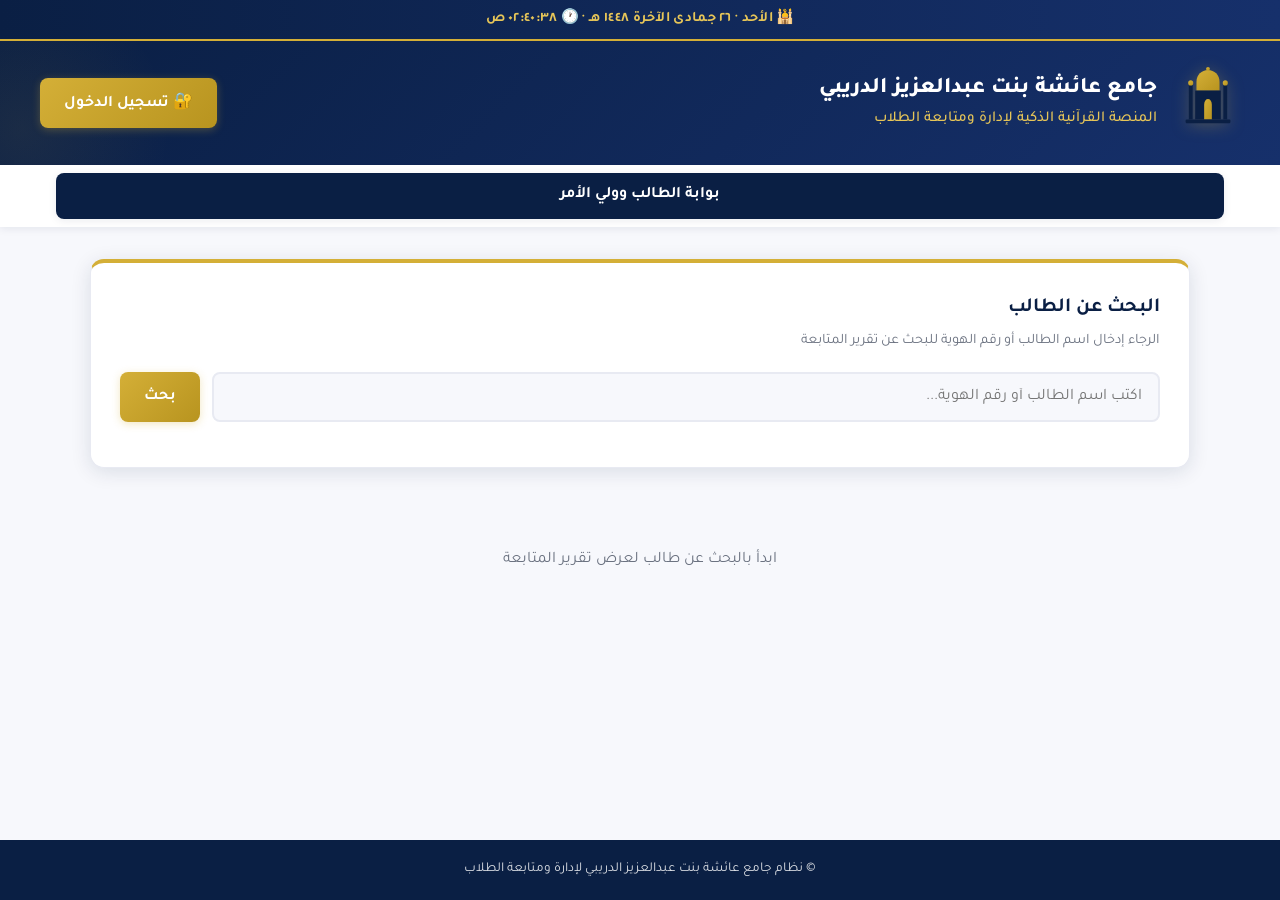
==== index.html @ 0d60b6d8 "Add files via upload" ====
<!DOCTYPE html>
<html lang="ar" dir="rtl">
<head>
    <meta charset="UTF-8">
    <meta name="viewport" content="width=device-width, initial-scale=1.0">
    <title>نظام جامع عائشة بنت عبدالعزيز الدريبي لإدارة ومتابعة الطلاب</title>
    <link rel="preconnect" href="https://fonts.googleapis.com">
    <link rel="preconnect" href="https://fonts.gstatic.com" crossorigin>
    <link href="https://fonts.googleapis.com/css2?family=Tajawal:wght@300;400;500;700;800&display=swap" rel="stylesheet">
    <link rel="stylesheet" href="style.css">
</head>
<body>
    <!-- ===== Live Clock Bar ===== -->
    <div class="live-clock-bar">
        <div id="liveClock" class="live-clock">🕌 —</div>
    </div>

    <!-- ===== Header ===== -->
    <header class="site-header">
        <div class="header-inner">
            <div class="logo-wrap">
                <svg class="logo-svg" viewBox="0 0 100 100" xmlns="http://www.w3.org/2000/svg" aria-hidden="true">
                    <defs>
                        <linearGradient id="goldGrad" x1="0%" y1="0%" x2="100%" y2="100%">
                            <stop offset="0%" stop-color="#d4af37"/>
                            <stop offset="100%" stop-color="#b8941f"/>
                        </linearGradient>
                    </defs>
                    <path d="M50 8 C40 8 32 16 32 26 L32 40 L68 40 L68 26 C68 16 60 8 50 8 Z" fill="url(#goldGrad)"/>
                    <circle cx="50" cy="6" r="3" fill="url(#goldGrad)"/>
                    <rect x="30" y="40" width="40" height="45" fill="#0a1f44"/>
                    <rect x="20" y="30" width="6" height="55" fill="#0a1f44"/>
                    <rect x="74" y="30" width="6" height="55" fill="#0a1f44"/>
                    <circle cx="23" cy="28" r="4" fill="url(#goldGrad)"/>
                    <circle cx="77" cy="28" r="4" fill="url(#goldGrad)"/>
                    <path d="M44 85 L44 62 C44 56 47 53 50 53 C53 53 56 56 56 62 L56 85 Z" fill="url(#goldGrad)"/>
                    <rect x="15" y="85" width="70" height="6" rx="2" fill="#0a1f44"/>
                </svg>
            </div>
            <div class="title-wrap">
                <h1>جامع عائشة بنت عبدالعزيز الدريبي</h1>
                <p class="subtitle">المنصة القرآنية الذكية لإدارة ومتابعة الطلاب</p>
            </div>
            <div id="authArea" class="auth-area"></div>
        </div>
    </header>

    <!-- ===== Navigation Tabs ===== -->
    <nav class="tabs-nav">
        <div class="tabs-inner">
            <button class="tab-btn active" data-tab="student-portal" onclick="switchTab('student-portal')">
                بوابة الطالب وولي الأمر
            </button>
            <button class="tab-btn" data-tab="teacher-panel" onclick="switchTab('teacher-panel')" id="teacherTabBtn" style="display:none;">
                لوحة المعلم
            </button>
            <button class="tab-btn" data-tab="admin-panel" onclick="switchTab('admin-panel')" id="adminTabBtn" style="display:none;">
                لوحة المشرف العام
                <span id="adminPendingBadge" class="tab-badge" style="display:none;"></span>
            </button>
        </div>
    </nav>

    <main class="main-content">
        <!-- ===== Student Portal ===== -->
        <section id="student-portal" class="tab-section active">
            <div class="portal-container">
                <!-- Search Card -->
                <div class="card search-card">
                    <h2 class="card-title">البحث عن الطالب</h2>
                    <p class="card-desc">الرجاء إدخال اسم الطالب أو رقم الهوية للبحث عن تقرير المتابعة</p>
                    <div class="search-row">
                        <input type="text" id="searchInput" class="search-input"
                               placeholder="اكتب اسم الطالب أو رقم الهوية..."
                               autocomplete="off" onkeydown="handleSearchKey(event)">
                        <button class="btn btn-gold" onclick="handleSearch()">بحث</button>
                    </div>
                    <div id="searchResults" class="search-results"></div>
                </div>

                <!-- Report Card -->
                <div id="reportSection" class="report-wrapper" style="display:none;">
                    <div id="reportCard" class="card report-card">
                        <div class="report-header">
                            <div class="report-logo">
                                <svg class="logo-svg small" viewBox="0 0 100 100" xmlns="http://www.w3.org/2000/svg" aria-hidden="true">
                                    <defs>
                                        <linearGradient id="goldGrad2" x1="0%" y1="0%" x2="100%" y2="100%">
                                            <stop offset="0%" stop-color="#d4af37"/>
                                            <stop offset="100%" stop-color="#b8941f"/>
                                        </linearGradient>
                                    </defs>
                                    <path d="M50 8 C40 8 32 16 32 26 L32 40 L68 40 L68 26 C68 16 60 8 50 8 Z" fill="url(#goldGrad2)"/>
                                    <circle cx="50" cy="6" r="3" fill="url(#goldGrad2)"/>
                                    <rect x="30" y="40" width="40" height="45" fill="#0a1f44"/>
                                    <rect x="20" y="30" width="6" height="55" fill="#0a1f44"/>
                                    <rect x="74" y="30" width="6" height="55" fill="#0a1f44"/>
                                    <circle cx="23" cy="28" r="4" fill="url(#goldGrad2)"/>
                                    <circle cx="77" cy="28" r="4" fill="url(#goldGrad2)"/>
                                    <path d="M44 85 L44 62 C44 56 47 53 50 53 C53 53 56 56 56 62 L56 85 Z" fill="url(#goldGrad2)"/>
                                    <rect x="15" y="85" width="70" height="6" rx="2" fill="#0a1f44"/>
                                </svg>
                            </div>
                            <div class="report-title-block">
                                <h2>جامع عائشة بنت عبدالعزيز الدريبي</h2>
                                <p>تقرير متابعة الطالب</p>
                            </div>
                        </div>

                        <div class="report-divider"></div>

                        <!-- Student Info -->
                        <div class="report-student-info">
                            <div class="info-item">
                                <span class="info-label">اسم الطالب:</span>
                                <span class="info-value" id="reportStudentName">—</span>
                            </div>
                            <div class="info-item">
                                <span class="info-label">رقم الهوية:</span>
                                <span class="info-value" id="reportStudentId">—</span>
                            </div>
                            <div class="info-item">
                                <span class="info-label">المعلم:</span>
                                <span class="info-value" id="reportTeacher">—</span>
                            </div>
                            <div class="info-item">
                                <span class="info-label">تاريخ التقرير:</span>
                                <span class="info-value" id="reportDate">—</span>
                            </div>
                        </div>

                        <!-- Juz Tracker -->
                        <div class="juz-tracker-section">
                            <h3 class="section-heading">📊 مؤشر تقدم حفظ القرآن الكريم</h3>
                            <div class="progress-summary">
                                <div class="progress-info">
                                    <span id="completedJuzCount">0 / 30 جزء</span>
                                    <span class="progress-percent" id="progressPercent">0%</span>
                                </div>
                                <div class="progress-bar-container">
                                    <div class="progress-bar" id="progressBar" style="width:0%"></div>
                                </div>
                            </div>
                            <div class="juz-grid" id="juzTracker"></div>
                        </div>

                        <!-- Badges -->
                        <div class="badges-section">
                            <h3 class="section-heading">🏅 أوسمة التميز</h3>
                            <div class="badges-container" id="badgesContainer"></div>
                        </div>

                        <!-- Latest Report Details -->
                        <div class="report-details">
                            <h3 class="section-heading">تفاصيل آخر متابعة</h3>
                            <div class="details-grid">
                                <div class="detail-box">
                                    <span class="detail-icon">✅</span>
                                    <span class="detail-label">حالة الحضور</span>
                                    <span class="detail-value" id="reportAttendance">—</span>
                                </div>
                                <div class="detail-box">
                                    <span class="detail-icon">📖</span>
                                    <span class="detail-label">الحفظ الجديد</span>
                                    <span class="detail-value" id="reportMemorization">—</span>
                                </div>
                                <div class="detail-box">
                                    <span class="detail-icon">🔁</span>
                                    <span class="detail-label">المراجعة</span>
                                    <span class="detail-value" id="reportReview">—</span>
                                </div>
                                <div class="detail-box">
                                    <span class="detail-icon">📍</span>
                                    <span class="detail-label">خط الوقف الحالي</span>
                                    <span class="detail-value" id="reportStopPoint">—</span>
                                </div>
                                <div class="detail-box">
                                    <span class="detail-icon">⭐</span>
                                    <span class="detail-label">التقييم</span>
                                    <span class="detail-value" id="reportEvaluation">—</span>
                                </div>
                                <div class="detail-box">
                                    <span class="detail-icon">📝</span>
                                    <span class="detail-label">ملاحظات المعلم</span>
                                    <span class="detail-value" id="reportNotes">—</span>
                                </div>
                            </div>
                        </div>

                        <!-- Print Seal (visible only in print) -->
                        <div id="printSeal" class="print-seal"></div>

                        <!-- Action Buttons -->
                        <div class="report-actions no-print">
                            <button class="btn btn-gold" onclick="printReport()">طباعة / حفظ PDF</button>
                            <button class="btn btn-whatsapp" onclick="copyToWhatsApp()">نسخ تقرير للواتساب</button>
                        </div>
                    </div>

                    <!-- History Table -->
                    <div class="card history-card">
                        <h3 class="card-title">📜 السجل التاريخي للمتابعات</h3>
                        <div class="table-wrap">
                            <table class="history-table" id="historyTable">
                                <thead>
                                    <tr>
                                        <th>التاريخ</th>
                                        <th>الحضور</th>
                                        <th>الحفظ الجديد</th>
                                        <th>المراجعة</th>
                                        <th>خط الوقف</th>
                                        <th>التقييم</th>
                                        <th>الملاحظات</th>
                                        <th>إجراء</th>
                                    </tr>
                                </thead>
                                <tbody id="historyTableBody"></tbody>
                            </table>
                        </div>
                    </div>
                </div>

                <!-- Empty State -->
                <div id="emptyState" class="empty-state">
                    <div class="empty-icon"></div>
                    <p>ابدأ بالبحث عن طالب لعرض تقرير المتابعة</p>
                </div>
            </div>
        </section>

        <!-- ===== Teacher Panel ===== -->
        <section id="teacher-panel" class="tab-section">
            <div class="portal-container">
                <!-- Logout Button -->
                <div style="display:flex;justify-content:flex-end;margin-bottom:0.5rem;">
                    <button onclick="teacherLogout()" style="cursor:pointer;background:var(--red);color:var(--white);border:none;border-radius:var(--radius-sm);padding:0.6rem 1.2rem;font-family:inherit;font-weight:700;font-size:0.9rem;transition:var(--transition);">
                        تسجيل الخروج
                    </button>
                </div>

                <!-- Stats Dashboard -->
                <div class="stats-dashboard">
                    <div class="stat-card stat-total">
                        <div class="stat-icon"></div>
                        <div class="stat-info">
                            <span class="stat-label">إجمالي الطلاب</span>
                            <span class="stat-value" id="statTotalStudents">0</span>
                        </div>
                    </div>
                    <div class="stat-card stat-present">
                        <div class="stat-icon"></div>
                        <div class="stat-info">
                            <span class="stat-label">الحاضرون اليوم</span>
                            <span class="stat-value" id="statPresentToday">0</span>
                        </div>
                    </div>
                    <div class="stat-card stat-excellent" onclick="showExcellentStudentsModal()" style="cursor:pointer;">
                        <div class="stat-icon"></div>
                        <div class="stat-info">
                            <span class="stat-label">الطلاب الممتازون</span>
                            <span class="stat-value" id="statExcellentStudents">0</span>
                        </div>
                    </div>
                </div>

                <!-- Teacher Filter -->
                <div class="card teacher-filter-card">
                    <h2 class="card-title">اختيار المعلم / الحلقة</h2>
                    <p class="card-desc">اختر المعلم لعرض طلابه فقط</p>
                    <div class="form-group">
                        <label for="teacherFilter">المعلم</label>
                        <select id="teacherFilter" onchange="filterByTeacher()">
                            <option value="">— كل المعلمين —</option>
                        </select>
                    </div>
                </div>

                <!-- Record Tracking Form -->
                <div class="card">
                    <h2 class="card-title">تسجيل متابعة طالب</h2>
                    <p class="card-desc">اختر الطالب وسجّل متابعة اليوم</p>
                    <form id="trackingForm" class="teacher-form" onsubmit="saveTracking(event)">
                        <div class="form-grid">
                            <div class="form-group">
                                <label for="studentSelect">اختر الطالب</label>
                                <select id="studentSelect" required onchange="updateStudentJuzInfo()">
                                    <option value="">— اختر الطالب —</option>
                                </select>
                            </div>
                            <div class="form-group">
                                <label for="trackDate">تاريخ اليوم</label>
                                <input type="date" id="trackDate" required onchange="updateHijriPreview()" style="direction:ltr;text-align:left;">
                                <span class="hijri-preview" id="hijriPreview">—</span>
                            </div>
                            <div class="form-group">
                                <label for="attendance">حالة الحضور</label>
                                <select id="attendance" required>
                                    <option value="حاضر">حاضر</option>
                                    <option value="غائب">غائب</option>
                                    <option value="غائب بعذر">غائب بعذر</option>
                                    <option value="متأخر">متأخر</option>
                                </select>
                            </div>
                            <div class="form-group">
                                <label for="memorization">الحفظ الجديد - السورة</label>
                                <select id="memorization" onchange="updateAyahDropdowns('memorization','memorizationFromAyah','memorizationToAyah')">
                                    <option value="">— اختر السورة —</option>
                                </select>
                            </div>
                            <div class="form-group">
                                <label for="memorizationFromAyah">من آية</label>
                                <select id="memorizationFromAyah"><option value="">—</option></select>
                            </div>
                            <div class="form-group">
                                <label for="memorizationToAyah">إلى آية</label>
                                <select id="memorizationToAyah"><option value="">—</option></select>
                            </div>
                            <div class="form-group">
                                <label for="review">المراجعة - السورة</label>
                                <select id="review" onchange="updateAyahDropdowns('review','reviewFromAyah','reviewToAyah')">
                                    <option value="">— اختر السورة —</option>
                                </select>
                            </div>
                            <div class="form-group">
                                <label for="reviewFromAyah">من آية</label>
                                <select id="reviewFromAyah"><option value="">—</option></select>
                            </div>
                            <div class="form-group">
                                <label for="reviewToAyah">إلى آية</label>
                                <select id="reviewToAyah"><option value="">—</option></select>
                            </div>
                            <div class="form-group">
                                <label for="completedJuzSelect">جزء مكتمل (اختياري)</label>
                                <select id="completedJuzSelect">
                                    <option value="">— اختر الجزء المكتمل —</option>
                                </select>
                            </div>
                            <div class="form-group">
                                <label for="stopPoint">خط الوقف الحالي</label>
                                <input type="text" id="stopPoint" placeholder="مثال: آية 20 من سورة البقرة">
                            </div>
                            <div class="form-group form-group-full">
                                <div class="prediction-suggestion" id="predictionSuggestion"></div>
                            </div>
                            <div class="form-group">
                                <label for="evaluation">التقييم</label>
                                <select id="evaluation">
                                    <option value="ممتاز">ممتاز</option>
                                    <option value="جيد جداً">جيد جداً</option>
                                    <option value="جيد">جيد</option>
                                    <option value="يحتاج تحسين">يحتاج تحسين</option>
                                </select>
                            </div>
                            <div class="form-group form-group-full">
                                <label for="notes">ملاحظات المعلم</label>
                                <textarea id="notes" rows="3" placeholder="اكتب ملاحظاتك حول الطالب..."></textarea>
                            </div>
                            <div class="form-group form-group-full">
                                <div class="student-juz-info" id="studentJuzInfo"></div>
                            </div>
                        </div>
                        <div class="form-actions">
                            <button type="submit" class="btn btn-gold">💾 حفظ المتابعة</button>
                            <button type="reset" class="btn btn-outline">إعادة تعيين</button>
                        </div>
                    </form>
                </div>

                <!-- Add New Student Form -->
                <div class="card">
                    <h2 class="card-title">إضافة طالب جديد</h2>
                    <p class="card-desc">أضف طالباً جديداً إلى قائمة الطلاب</p>
                    <form id="addStudentForm" class="teacher-form" onsubmit="addStudent(event)">
                        <div class="form-grid">
                            <div class="form-group">
                                <label for="newStudentName">اسم الطالب</label>
                                <input type="text" id="newStudentName" placeholder="الاسم الكامل" required>
                            </div>
                            <div class="form-group">
                                <label for="newStudentId">رقم الهوية</label>
                                <input type="text" id="newStudentId" placeholder="10 أرقام" required maxlength="10">
                            </div>
                            <div class="form-group">
                                <label for="newStudentTeacher">المعلم التابع له</label>
                                <select id="newStudentTeacher" required>
                                    <option value="">— اختر المعلم —</option>
                                    <option value="t1">الشيخ أحمد</option>
                                    <option value="t2">الشيخ خالد</option>
                                    <option value="t3">الشيخ عبدالله</option>
                                </select>
                            </div>
                        </div>
                        <div class="form-actions">
                            <button type="submit" class="btn btn-gold">إضافة الطالب</button>
                        </div>
                    </form>
                </div>

                <!-- Smart Completion Buttons -->
                <div class="card smart-actions-card">
                    <h2 class="card-title">إجراءات سريعة ذكية</h2>
                    <p class="card-desc">أزرار ذكية لتسجيل الإنجازات بسرعة</p>
                    <div class="smart-actions-grid">
                        <button class="btn btn-smart btn-bulk-attend" onclick="bulkAttendance()">
                            تسجيل حضور جماعي
                        </button>
                        <button class="btn btn-smart btn-bulk-complete" onclick="bulkCompleteJuz()">
                            إنهاء جزء للطالب المحدد
                        </button>
                        <button class="btn btn-smart btn-bulk-eval" onclick="bulkExcellentEval()">
                            تقييم ممتاز للطالب المحدد
                        </button>
                    </div>
                </div>

                <!-- Students List -->
                <div class="card">
                    <h2 class="card-title">قائمة الطلاب المسجّلين</h2>
                    <div class="table-wrap">
                        <table class="history-table" id="studentsListTable">
                            <thead>
                                <tr>
                                    <th>#</th>
                                    <th>اسم الطالب</th>
                                    <th>رقم الهوية</th>
                                    <th>المعلم</th>
                                    <th>الأجزاء</th>
                                    <th>عدد المتابعات</th>
                                    <th>آخر متابعة</th>
                                    <th>إجراء</th>
                                </tr>
                            </thead>
                            <tbody id="studentsListBody"></tbody>
                        </table>
                    </div>
                </div>
            </div>
        </section>

        <!-- ===== Admin Panel ===== -->
        <section id="admin-panel" class="tab-section">
            <div class="portal-container">
                <!-- Logout Button -->
                <div style="display:flex;justify-content:flex-end;margin-bottom:0.5rem;">
                    <button onclick="handleLogout()" style="cursor:pointer;background:var(--red);color:var(--white);border:none;border-radius:var(--radius-sm);padding:0.6rem 1.2rem;font-family:inherit;font-weight:700;font-size:0.9rem;transition:var(--transition);">
                        تسجيل الخروج
                    </button>
                </div>

                <!-- Admin Stats Dashboard -->
                <div class="stats-dashboard">
                    <div class="stat-card stat-total">
                        <div class="stat-icon"></div>
                        <div class="stat-info">
                            <span class="stat-label">إجمالي الطلاب</span>
                            <span class="stat-value" id="adminStatTotalStudents">0</span>
                        </div>
                    </div>
                    <div class="stat-card stat-present">
                        <div class="stat-icon"></div>
                        <div class="stat-info">
                            <span class="stat-label">إجمالي المعلمين</span>
                            <span class="stat-value" id="adminStatTotalTeachers">0</span>
                        </div>
                    </div>
                    <div class="stat-card stat-excellent">
                        <div class="stat-icon"></div>
                        <div class="stat-info">
                            <span class="stat-label">الطلاب الممتازون</span>
                            <span class="stat-value" id="adminStatExcellent">0</span>
                        </div>
                    </div>
                    <div class="stat-card" style="border-right-color:var(--orange);">
                        <div class="stat-icon"></div>
                        <div class="stat-info">
                            <span class="stat-label">إجمالي الأجزاء المحفوظة</span>
                            <span class="stat-value" id="adminStatTotalJuz">0</span>
                        </div>
                    </div>
                </div>

                <!-- Quick Actions -->
                <div class="card">
                    <h2 class="card-title">إجراءات سريعة</h2>
                    <div class="smart-actions-grid">
                        <button class="btn btn-gold" onclick="copyRegistrationLink()">🔗 نسخ رابط تسجيل طالب جديد</button>
                        <button class="btn btn-gold" onclick="showAccountsModal()">إدارة الحسابات</button>
                        <button class="btn btn-outline" onclick="exportData()">تصدير البيانات</button>
                        <button class="btn btn-outline" onclick="document.getElementById('adminAddTeacherCard').scrollIntoView({behavior:'smooth'})">إضافة حلقة جديدة</button>
                    </div>
                </div>

                <!-- New Registration Requests -->
                <div class="card" id="pendingRegsCard">
                    <h2 class="card-title">📥 طلبات التسجيل الجديدة</h2>
                    <p class="card-desc">طلبات وصلت عبر رابط التسجيل العام — بانتظار القبول أو الرفض</p>
                    <div class="table-wrap">
                        <table class="history-table" id="pendingRegsTable">
                            <thead>
                                <tr>
                                    <th>اسم الطالب</th>
                                    <th>رقم الهوية</th>
                                    <th>جوال ولي الأمر</th>
                                    <th>جوال الطالب</th>
                                    <th>تاريخ الميلاد</th>
                                    <th>المستوى التعليمي</th>
                                    <th>الجنسية</th>
                                    <th>تاريخ التقديم</th>
                                    <th>الإجراء</th>
                                </tr>
                            </thead>
                            <tbody id="pendingRegsBody"></tbody>
                        </table>
                    </div>
                    <p id="pendingRegsEmpty" style="text-align:center;color:var(--gray);padding:1.5rem 0;">لا توجد طلبات تسجيل معلّقة حالياً</p>
                </div>

                <!-- Manage Teachers / Circles -->
                <div class="card" id="adminAddTeacherCard">
                    <h2 class="card-title">إدارة الحلقات والمعلمين</h2>
                    <p class="card-desc">إضافة معلم/حلقة جديدة أو تعديل الموجودين</p>
                    
                    <!-- Add New Teacher Form -->
                    <form id="addTeacherForm" class="teacher-form" onsubmit="addNewTeacher(event)" style="margin-bottom:1.5rem;padding:1rem;background:var(--off-white);border-radius:var(--radius-sm);">
                        <h3 style="font-size:1rem;margin-bottom:0.8rem;color:var(--navy-dark);">إضافة معلم / حلقة جديدة</h3>
                        <div class="form-grid">
                            <div class="form-group">
                                <label for="newTeacherName">اسم المعلم</label>
                                <input type="text" id="newTeacherName" placeholder="مثال: الشيخ محمد" required>
                            </div>
                            <div class="form-group">
                                <label for="newTeacherId">معرف الحلقة (بالإنجليزي)</label>
                                <input type="text" id="newTeacherId" placeholder="مثال: t4" required style="direction:ltr;text-align:left;">
                            </div>
                        </div>
                        <div class="form-actions">
                            <button type="submit" class="btn btn-gold">إضافة الحلقة</button>
                        </div>
                    </form>

                    <!-- Teachers List -->
                    <h3 style="font-size:1rem;margin-bottom:0.8rem;color:var(--navy-dark);">الحلقات الحالية</h3>
                    <div class="table-wrap">
                        <table class="history-table" id="adminTeachersTable">
                            <thead>
                                <tr>
                                    <th>#</th>
                                    <th>اسم المعلم</th>
                                    <th>معرف الحلقة</th>
                                    <th>عدد الطلاب</th>
                                    <th>الطلاب الممتازون</th>
                                    <th>إجراء</th>
                                </tr>
                            </thead>
                            <tbody id="adminTeachersBody"></tbody>
                        </table>
                    </div>
                </div>

                <!-- Manage All Students -->
                <div class="card">
                    <h2 class="card-title">إدارة جميع الطلاب</h2>
                    <p class="card-desc">عرض جميع الطلاب مع إمكانية النقل بين الحلقات</p>
                    
                    <!-- Filter -->
                    <div class="form-group" style="max-width:400px;margin-bottom:1rem;">
                        <label for="adminStudentFilter">تصفية بالحلقة</label>
                        <select id="adminStudentFilter" onchange="renderAdminStudentsTable()">
                            <option value="">— كل الحلقات —</option>
                        </select>
                    </div>

                    <div class="table-wrap">
                        <table class="history-table" id="adminStudentsTable">
                            <thead>
                                <tr>
                                    <th>#</th>
                                    <th>اسم الطالب</th>
                                    <th>رقم الهوية</th>
                                    <th>الحلقة الحالية</th>
                                    <th>الأجزاء</th>
                                    <th>المتابعات</th>
                                    <th>نقل إلى</th>
                                    <th>إجراء</th>
                                </tr>
                            </thead>
                            <tbody id="adminStudentsBody"></tbody>
                        </table>
                    </div>
                </div>
            </div>
        </section>
    </main>

    <!-- ===== Footer ===== -->
    <footer class="site-footer">
        <p>© نظام جامع عائشة بنت عبدالعزيز الدريبي لإدارة ومتابعة الطلاب</p>
    </footer>

    <!-- Accept Registration Modal (اختيار الحلقة عند قبول الطالب) -->
    <div id="acceptRegModal" class="modal-overlay" onclick="if(event.target===this)closeAcceptRegModal()">
        <div class="modal-content" style="max-width:480px;">
            <div class="modal-header">
                <h2>قبول طلب التسجيل</h2>
                <button class="modal-close" onclick="closeAcceptRegModal()">✕</button>
            </div>
            <div class="modal-body" id="acceptRegModalBody"></div>
        </div>
    </div>

    <!-- Excellent Students Modal -->
    <div id="excellentModal" class="modal-overlay" onclick="if(event.target===this)closeExcellentModal()">
        <div class="modal-content">
            <div class="modal-header">
                <h2>الطلاب الممتازون</h2>
                <button class="modal-close" onclick="closeExcellentModal()">✕</button>
            </div>
            <div class="modal-body" id="excellentModalBody"></div>
        </div>
    </div>

    <!-- Edit History Record Modal -->
    <div id="editRecordModal" class="modal-overlay" onclick="if(event.target===this)closeEditModal()">
        <div class="modal-content">
            <div class="modal-header">
                <h2>تعديل المتابعة</h2>
                <button class="modal-close" onclick="closeEditModal()">✕</button>
            </div>
            <div class="modal-body" id="editModalBody"></div>
        </div>
    </div>

    <!-- Login Modal (تسجيل الدخول الذكي) -->
    <div id="loginModal" class="modal-overlay" onclick="if(event.target===this)closeLoginModal()">
        <div class="modal-content" style="max-width:420px;">
            <div class="modal-header">
                <h2>تسجيل الدخول</h2>
                <button class="modal-close" onclick="closeLoginModal()">✕</button>
            </div>
            <div class="modal-body">
                <p style="margin-bottom:1rem;color:var(--gray);line-height:1.8;text-align:center;">
                    للدخول إلى لوحة الإدارة أو المعلم، أدخل بيانات الاعتماد.
                </p>
                <form onsubmit="event.preventDefault(); handleLogin();">
                    <div class="form-group" style="margin-bottom:1rem;">
                        <label for="loginUsername">اسم المستخدم</label>
                        <input type="text" id="loginUsername" placeholder="admin أو اسم المعلم" required autocomplete="off" style="direction:ltr;text-align:left;">
                    </div>
                    <div class="form-group" style="margin-bottom:1rem;">
                        <label for="loginPassword">كلمة المرور</label>
                        <input type="password" id="loginPassword" placeholder="أدخل كلمة المرور" required style="direction:ltr;text-align:left;">
                    </div>
                    <div class="login-options">
                        <label class="remember-me">
                            <input type="checkbox" id="rememberMe">
                            <span>🔒 تذكرني (حفظ البيانات على هذا الجهاز)</span>
                        </label>
                        <a href="javascript:void(0)" onclick="showForgotPasswordModal()" class="forgot-link">🔑 نسيت كلمة المرور؟</a>
                    </div>
                    <div class="form-actions">
                        <button type="submit" class="btn btn-gold" style="width:100%;">دخول</button>
                    </div>
                </form>
                <div class="login-hint">
                    <p>💡 <strong>المشرف العام:</strong> admin / Admin@2024</p>
                    <p>💡 <strong>المعلمين:</strong> ahmed / Ahmed@123 — khaled / Khaled@123 — abdullah / Abdullah@123</p>
                </div>
            </div>
        </div>
    </div>

    <!-- Forgot Password Modal -->
    <div id="forgotPasswordModal" class="modal-overlay" onclick="if(event.target===this)closeForgotPasswordModal()">
        <div class="modal-content" style="max-width:420px;">
            <div class="modal-header">
                <h2>استعادة كلمة المرور</h2>
                <button class="modal-close" onclick="closeForgotPasswordModal()">✕</button>
            </div>
            <div class="modal-body">
                <p style="margin-bottom:1rem;color:var(--gray);line-height:1.8;text-align:center;">
                    أدخل اسم المستخدم لعرض كلمة المرور الخاصة بحسابك.
                </p>
                <form onsubmit="event.preventDefault(); handleForgotPassword();">
                    <div class="form-group" style="margin-bottom:1.5rem;">
                        <label for="forgotUsername">اسم المستخدم</label>
                        <input type="text" id="forgotUsername" placeholder="أدخل اسم المستخدم" required autocomplete="off" style="direction:ltr;text-align:left;">
                    </div>
                    <div class="form-actions">
                        <button type="submit" class="btn btn-gold" style="width:100%;">استعادة كلمة المرور</button>
                    </div>
                </form>
            </div>
        </div>
    </div>

    <!-- Accounts Management Modal (للمشرف العام) -->
    <div id="accountsModal" class="modal-overlay" onclick="if(event.target===this)closeAccountsModal()">
        <div class="modal-content" style="max-width:800px;">
            <div class="modal-header">
                <h2>إدارة الحسابات</h2>
                <button class="modal-close" onclick="closeAccountsModal()">✕</button>
            </div>
            <div class="modal-body">
                <!-- Add New Account Form -->
                <div class="card" style="box-shadow:none;border:2px solid var(--gray-light);margin-bottom:1.5rem;">
                    <h3 class="card-title" style="font-size:1.1rem;">إضافة حساب جديد</h3>
                    <form id="addAccountForm" class="teacher-form" onsubmit="addNewAccount(event)">
                        <div class="form-grid">
                            <div class="form-group">
                                <label for="newAccountName">الاسم</label>
                                <input type="text" id="newAccountName" placeholder="مثال: الشيخ محمد" required>
                            </div>
                            <div class="form-group">
                                <label for="newAccountUsername">اسم المستخدم</label>
                                <input type="text" id="newAccountUsername" placeholder="مثال: mohammed" required autocomplete="off" style="direction:ltr;text-align:left;">
                            </div>
                            <div class="form-group">
                                <label for="newAccountPassword">كلمة المرور</label>
                                <input type="text" id="newAccountPassword" placeholder="كلمة مرور قوية" required style="direction:ltr;text-align:left;">
                            </div>
                            <div class="form-group">
                                <label for="newAccountRole">الصلاحية</label>
                                <select id="newAccountRole" onchange="toggleAccountTeacherField()">
                                    <option value="teacher">معلم</option>
                                    <option value="admin">مشرف عام</option>
                                </select>
                            </div>
                            <div class="form-group" id="newAccountTeacherGroup">
                                <label for="newAccountTeacherId">الحلقة / المعلم</label>
                                <select id="newAccountTeacherId">
                                    <option value="">— اختر الحلقة —</option>
                                    <option value="t1">حلقة الشيخ أحمد</option>
                                    <option value="t2">حلقة الشيخ خالد</option>
                                    <option value="t3">حلقة الشيخ عبدالله</option>
                                </select>
                            </div>
                        </div>
                        <div class="form-actions">
                            <button type="submit" class="btn btn-gold">إضافة الحساب</button>
                        </div>
                    </form>
                </div>

                <!-- Accounts List -->
                <h3 class="card-title" style="font-size:1.1rem;margin-bottom:1rem;">الحسابات المسجّلة</h3>
                <div class="table-wrap">
                    <table class="history-table" id="accountsListTable">
                        <thead>
                            <tr>
                                <th>#</th>
                                <th>الاسم</th>
                                <th>اسم المستخدم</th>
                                <th>الصلاحية</th>
                                <th>الحلقة</th>
                                <th>إجراء</th>
                            </tr>
                        </thead>
                        <tbody id="accountsListBody"></tbody>
                    </table>
                </div>
            </div>
        </div>
    </div>

    <!-- Toast Notification -->
    <div id="toast" class="toast"></div>

    <script src="app.js?v=13"></script>
</body>
</html>
---- style.css ----
/* ===== CSS Variables ===== */
:root {
    --navy-dark: #0a1f44;
    --navy-light: #16306b;
    --navy-soft: #1e3a7a;
    --gold: #d4af37;
    --gold-light: #e6c558;
    --gold-dark: #b8941f;
    --white: #ffffff;
    --off-white: #f7f8fc;
    --gray-light: #e8eaf2;
    --gray: #6b7280;
    --gray-dark: #374151;
    --green: #16a34a;
    --red: #dc2626;
    --orange: #ea580c;
    --whatsapp: #25d366;
    --whatsapp-dark: #128c7e;
    --shadow-sm: 0 2px 8px rgba(10, 31, 68, 0.08);
    --shadow-md: 0 4px 20px rgba(10, 31, 68, 0.12);
    --shadow-lg: 0 8px 40px rgba(10, 31, 68, 0.18);
    --radius: 14px;
    --radius-sm: 8px;
    --transition: all 0.3s ease;
}

* { margin: 0; padding: 0; box-sizing: border-box; }
html { scroll-behavior: smooth; }
body {
    font-family: 'Tajawal', 'Segoe UI', sans-serif;
    background: var(--off-white);
    color: var(--gray-dark);
    line-height: 1.6;
    min-height: 100vh;
    display: flex;
    flex-direction: column;
}

/* ===== Live Clock Bar ===== */
.live-clock-bar {
    background: linear-gradient(90deg, var(--navy-dark) 0%, var(--navy-light) 100%);
    color: var(--gold-light);
    text-align: center;
    padding: 0.5rem 1rem;
    font-size: 0.9rem;
    font-weight: 600;
    border-bottom: 2px solid var(--gold);
    position: relative;
    z-index: 101;
}
.live-clock { max-width: 1200px; margin: 0 auto; letter-spacing: 0.3px; }

/* ===== Header ===== */
.site-header {
    background: linear-gradient(135deg, var(--navy-dark) 0%, var(--navy-light) 100%);
    color: var(--white);
    padding: 1.5rem 1rem;
    box-shadow: var(--shadow-md);
    position: relative;
    overflow: hidden;
}
.site-header::before {
    content: '';
    position: absolute;
    top: -50%; left: -10%;
    width: 300px; height: 300px;
    background: radial-gradient(circle, rgba(212, 175, 55, 0.08) 0%, transparent 70%);
    pointer-events: none;
}
.header-inner { max-width: 1200px; margin: 0 auto; display: flex; align-items: center; gap: 1.2rem; position: relative; z-index: 1; }
.logo-wrap { flex-shrink: 0; }
.logo-svg { width: 64px; height: 64px; filter: drop-shadow(0 2px 8px rgba(212, 175, 55, 0.3)); }
.logo-svg.small { width: 48px; height: 48px; }
.title-wrap h1 { font-size: 1.4rem; font-weight: 800; color: var(--white); margin-bottom: 0.2rem; line-height: 1.3; }
.title-wrap .subtitle { font-size: 0.95rem; color: var(--gold-light); font-weight: 500; }

/* ===== Tabs Navigation ===== */
.tabs-nav { background: var(--white); box-shadow: var(--shadow-sm); position: sticky; top: 0; z-index: 100; }
.tabs-inner { max-width: 1200px; margin: 0 auto; display: flex; gap: 0.5rem; padding: 0.5rem 1rem; overflow-x: auto; }
.tab-btn {
    flex: 1; min-width: 200px; padding: 0.85rem 1.2rem; border: none; background: transparent;
    color: var(--gray); font-family: inherit; font-size: 1rem; font-weight: 600; cursor: pointer;
    border-radius: var(--radius-sm); transition: var(--transition);
    display: flex; align-items: center; justify-content: center; gap: 0.5rem; white-space: nowrap;
}
.tab-btn:hover { background: var(--gray-light); color: var(--navy-dark); }
.tab-btn.active { background: var(--navy-dark); color: var(--white); box-shadow: var(--shadow-sm); }
.tab-icon { font-size: 1.1rem; }
.tab-badge {
    display: inline-flex; align-items: center; justify-content: center;
    min-width: 20px; height: 20px; padding: 0 5px; border-radius: 10px;
    background: var(--red); color: var(--white); font-size: 0.7rem; font-weight: 800;
    margin-right: 0.4rem; box-shadow: 0 0 0 2px rgba(255,255,255,0.4);
}

/* ===== Main Content ===== */
.main-content { flex: 1; padding: 2rem 1rem; }
.tab-section { display: none; animation: fadeIn 0.4s ease; }
.tab-section.active { display: block; }
@keyframes fadeIn { from { opacity: 0; transform: translateY(10px); } to { opacity: 1; transform: translateY(0); } }
.portal-container { max-width: 1100px; margin: 0 auto; display: flex; flex-direction: column; gap: 1.5rem; }

/* ===== Cards ===== */
.card { background: var(--white); border-radius: var(--radius); padding: 1.8rem; box-shadow: var(--shadow-md); border: 1px solid var(--gray-light); }
.card-title { font-size: 1.25rem; font-weight: 700; color: var(--navy-dark); margin-bottom: 0.4rem; }
.card-desc { color: var(--gray); font-size: 0.9rem; margin-bottom: 1.2rem; }

/* ===== Stats Dashboard ===== */
.stats-dashboard { display: grid; grid-template-columns: repeat(auto-fit, minmax(200px, 1fr)); gap: 1rem; }
.stat-card {
    background: var(--white); border-radius: var(--radius); padding: 1.2rem;
    box-shadow: var(--shadow-md); border: 1px solid var(--gray-light);
    display: flex; align-items: center; gap: 1rem; transition: var(--transition);
    border-right: 4px solid var(--navy-dark);
}
.stat-card:hover { transform: translateY(-3px); box-shadow: var(--shadow-lg); }
.stat-card.stat-total { border-right-color: var(--navy-dark); }
.stat-card.stat-present { border-right-color: var(--green); }
.stat-card.stat-excellent { border-right-color: var(--gold); }
.stat-icon { font-size: 2rem; width: 50px; height: 50px; display: flex; align-items: center; justify-content: center; background: var(--off-white); border-radius: 50%; flex-shrink: 0; }
.stat-info { display: flex; flex-direction: column; }
.stat-label { font-size: 0.85rem; color: var(--gray); font-weight: 500; }
.stat-value { font-size: 1.8rem; font-weight: 800; color: var(--navy-dark); }

/* ===== Teacher Filter Card ===== */
.teacher-filter-card { border-top: 4px solid var(--navy-dark); }
.teacher-filter-card .form-group { max-width: 400px; }

/* ===== Search ===== */
.search-card { border-top: 4px solid var(--gold); }
.search-row { display: flex; gap: 0.75rem; flex-wrap: wrap; }
.search-input {
    flex: 1; min-width: 200px; padding: 0.85rem 1rem; border: 2px solid var(--gray-light);
    border-radius: var(--radius-sm); font-family: inherit; font-size: 1rem; transition: var(--transition); background: var(--off-white);
}
.search-input:focus { outline: none; border-color: var(--gold); background: var(--white); box-shadow: 0 0 0 3px rgba(212, 175, 55, 0.15); }
.search-results { margin-top: 1rem; display: flex; flex-direction: column; gap: 0.5rem; }
.search-result-item {
    padding: 0.75rem 1rem; background: var(--off-white); border: 1px solid var(--gray-light);
    border-radius: var(--radius-sm); cursor: pointer; transition: var(--transition);
    display: flex; justify-content: space-between; align-items: center;
}
.search-result-item:hover { background: var(--navy-dark); color: var(--white); border-color: var(--navy-dark); }
.search-result-item .result-name { font-weight: 600; }
.search-result-item .result-id { font-size: 0.85rem; opacity: 0.8; }

/* ===== Buttons ===== */
.btn {
    padding: 0.85rem 1.5rem; border: none; border-radius: var(--radius-sm); font-family: inherit;
    font-size: 1rem; font-weight: 600; cursor: pointer; transition: var(--transition);
    display: inline-flex; align-items: center; justify-content: center; gap: 0.4rem; white-space: nowrap;
}
.btn-gold { background: linear-gradient(135deg, var(--gold) 0%, var(--gold-dark) 100%); color: var(--white); box-shadow: 0 2px 8px rgba(212, 175, 55, 0.3); }
.btn-gold:hover { transform: translateY(-2px); box-shadow: 0 4px 16px rgba(212, 175, 55, 0.4); }
.btn-whatsapp { background: linear-gradient(135deg, var(--whatsapp) 0%, var(--whatsapp-dark) 100%); color: var(--white); box-shadow: 0 2px 8px rgba(37, 211, 102, 0.3); }
.btn-whatsapp:hover { transform: translateY(-2px); box-shadow: 0 4px 16px rgba(37, 211, 102, 0.4); }
.btn-outline { background: transparent; color: var(--navy-dark); border: 2px solid var(--navy-dark); }
.btn-outline:hover { background: var(--navy-dark); color: var(--white); }
.btn-danger { background: var(--red); color: var(--white); padding: 0.4rem 0.8rem; font-size: 0.85rem; }
.btn-danger:hover { background: #b91c1c; }

/* ===== Report Card ===== */
.report-wrapper { display: flex; flex-direction: column; gap: 1.5rem; }
.report-card { border-top: 4px solid var(--gold); position: relative; }
.report-header { display: flex; align-items: center; gap: 1rem; padding-bottom: 1rem; }
.report-title-block h2 { font-size: 1.3rem; color: var(--navy-dark); font-weight: 800; }
.report-title-block p { color: var(--gold-dark); font-weight: 600; font-size: 0.95rem; }
.report-divider { height: 3px; background: linear-gradient(90deg, var(--gold) 0%, transparent 100%); margin-bottom: 1.2rem; border-radius: 2px; }
.report-student-info {
    display: flex; flex-wrap: wrap; gap: 1.5rem; padding: 1rem 1.2rem; background: var(--off-white);
    border-radius: var(--radius-sm); margin-bottom: 1.5rem; border-right: 4px solid var(--navy-dark);
}
.info-item { display: flex; flex-direction: column; gap: 0.2rem; }
.info-label { font-size: 0.8rem; color: var(--gray); font-weight: 500; }
.info-value { font-size: 1rem; color: var(--navy-dark); font-weight: 700; }

/* ===== Juz Tracker ===== */
.juz-tracker-section { margin-bottom: 1.5rem; }
.progress-summary { margin-bottom: 1rem; }
.progress-info { display: flex; justify-content: space-between; align-items: center; margin-bottom: 0.5rem; font-weight: 600; color: var(--navy-dark); }
.progress-percent { font-size: 1.2rem; font-weight: 800; color: var(--gold-dark); }
.progress-bar-container { width: 100%; height: 12px; background: var(--gray-light); border-radius: 10px; overflow: hidden; }
.progress-bar { height: 100%; background: linear-gradient(90deg, var(--gold) 0%, var(--gold-light) 100%); border-radius: 10px; transition: width 0.5s ease; }
.juz-grid { display: grid; grid-template-columns: repeat(10, 1fr); gap: 6px; }
.juz-cell {
    aspect-ratio: 1; display: flex; align-items: center; justify-content: center;
    background: var(--gray-light); border-radius: 6px; font-size: 0.75rem; font-weight: 700;
    color: var(--gray); transition: var(--transition); cursor: default;
}
.juz-cell:hover { transform: scale(1.1); }
.juz-completed {
    background: linear-gradient(135deg, var(--gold) 0%, var(--gold-dark) 100%);
    color: var(--white); box-shadow: 0 2px 6px rgba(212, 175, 55, 0.4);
}

/* ===== Badges Section ===== */
.badges-section { margin-bottom: 1.5rem; }
.badges-container { display: flex; flex-wrap: wrap; gap: 0.75rem; }
.badge-medal {
    display: flex; align-items: center; gap: 0.5rem; padding: 0.6rem 1rem;
    background: linear-gradient(135deg, #fff8e1 0%, #ffecb3 100%);
    border: 2px solid var(--gold); border-radius: 50px; transition: var(--transition);
}
.badge-medal:hover { transform: translateY(-2px); box-shadow: 0 4px 12px rgba(212, 175, 55, 0.3); }
.badge-icon { font-size: 1.5rem; }
.badge-name { font-weight: 700; color: var(--navy-dark); font-size: 0.9rem; }
.badge-desc { font-size: 0.75rem; color: var(--gray); }
.no-badges { color: var(--gray); font-style: italic; padding: 1rem; text-align: center; background: var(--off-white); border-radius: var(--radius-sm); }

/* ===== Report Details ===== */
.report-details { margin-bottom: 1.5rem; }
.section-heading { font-size: 1.1rem; color: var(--navy-dark); font-weight: 700; margin-bottom: 1rem; padding-bottom: 0.5rem; border-bottom: 2px solid var(--gray-light); }
.details-grid { display: grid; grid-template-columns: repeat(auto-fill, minmax(220px, 1fr)); gap: 1rem; }
.detail-box {
    background: var(--off-white); border: 1px solid var(--gray-light); border-radius: var(--radius-sm);
    padding: 1rem; display: flex; flex-direction: column; gap: 0.3rem; transition: var(--transition);
}
.detail-box:hover { border-color: var(--gold); box-shadow: var(--shadow-sm); transform: translateY(-2px); }
.detail-icon { font-size: 1.3rem; }
.detail-label { font-size: 0.8rem; color: var(--gray); font-weight: 500; }
.detail-value { font-size: 1rem; color: var(--navy-dark); font-weight: 700; }

/* Badges (attendance/evaluation) */
.badge { display: inline-block; padding: 0.25rem 0.7rem; border-radius: 20px; font-size: 0.85rem; font-weight: 600; }
.badge-present { background: #dcfce7; color: var(--green); }
.badge-absent { background: #fee2e2; color: var(--red); }
.badge-excused { background: #fef3c7; color: var(--orange); }
.badge-late { background: #ffedd5; color: var(--orange); }
.badge-excellent { background: #dcfce7; color: var(--green); }
.badge-verygood { background: #dbeafe; color: #2563eb; }
.badge-good { background: #fef3c7; color: var(--orange); }
.badge-needs { background: #fee2e2; color: var(--red); }

/* ===== Print Seal ===== */
.print-seal { display: none; text-align: center; padding: 1.5rem; margin: 1.5rem 0; border: 3px double var(--gold); border-radius: 12px; background: rgba(212, 175, 55, 0.05); color: var(--navy-dark); font-weight: 600; }

/* ===== Student Juz Info ===== */
.student-juz-info { padding: 0.75rem 1rem; background: rgba(212, 175, 55, 0.08); border-radius: var(--radius-sm); color: var(--navy-dark); font-weight: 600; font-size: 0.9rem; }

.report-actions { display: flex; justify-content: center; gap: 0.75rem; flex-wrap: wrap; padding-top: 1rem; border-top: 2px solid var(--gray-light); }

/* ===== History Table ===== */
.history-card { border-top: 4px solid var(--navy-dark); }
.table-wrap { overflow-x: auto; border-radius: var(--radius-sm); }
.history-table { width: 100%; border-collapse: collapse; min-width: 600px; }
.history-table thead { background: var(--navy-dark); }
.history-table th { padding: 0.85rem 1rem; text-align: right; color: var(--white); font-weight: 600; font-size: 0.9rem; white-space: nowrap; }
.history-table td { padding: 0.75rem 1rem; border-bottom: 1px solid var(--gray-light); font-size: 0.9rem; color: var(--gray-dark); }
.history-table tbody tr { transition: var(--transition); }
.history-table tbody tr:hover { background: var(--off-white); }
.history-table tbody tr:nth-child(even) { background: rgba(232, 234, 242, 0.3); }
.history-table tbody tr:nth-child(even):hover { background: var(--gray-light); }

/* ===== Empty State ===== */
.empty-state { text-align: center; padding: 3rem 1rem; color: var(--gray); }
.empty-icon { font-size: 3rem; margin-bottom: 0.5rem; opacity: 0.5; }
.empty-state p { font-size: 1rem; }

/* ===== Teacher Forms ===== */
.teacher-form { margin-top: 0.5rem; }
.form-grid { display: grid; grid-template-columns: repeat(auto-fill, minmax(250px, 1fr)); gap: 1.2rem; }
.form-grid.two-col { grid-template-columns: repeat(auto-fill, minmax(280px, 1fr)); }
.form-group { display: flex; flex-direction: column; gap: 0.4rem; }
.form-group-full { grid-column: 1 / -1; }
.form-group label { font-size: 0.9rem; font-weight: 600; color: var(--navy-dark); }
.form-group input, .form-group select, .form-group textarea {
    padding: 0.75rem 0.9rem; border: 2px solid var(--gray-light); border-radius: var(--radius-sm);
    font-family: inherit; font-size: 0.95rem; transition: var(--transition); background: var(--off-white); color: var(--gray-dark);
}
.form-group input:focus, .form-group select:focus, .form-group textarea:focus {
    outline: none; border-color: var(--gold); background: var(--white); box-shadow: 0 0 0 3px rgba(212, 175, 55, 0.15);
}
.form-group textarea { resize: vertical; min-height: 80px; }
.hijri-preview { font-size: 0.85rem; color: var(--gold-dark); font-weight: 600; margin-top: 0.2rem; padding: 0.3rem 0.5rem; background: rgba(212, 175, 55, 0.08); border-radius: 4px; display: inline-block; }
.form-actions { margin-top: 1.5rem; display: flex; gap: 0.75rem; flex-wrap: wrap; }

/* ===== Footer ===== */
.site-footer { background: var(--navy-dark); color: var(--white); text-align: center; padding: 1.2rem 1rem; font-size: 0.85rem; margin-top: auto; }
.site-footer p { opacity: 0.85; }

/* ===== Toast ===== */
.toast {
    position: fixed; bottom: 2rem; left: 50%; transform: translateX(-50%) translateY(100px);
    background: var(--navy-dark); color: var(--white); padding: 0.9rem 1.8rem; border-radius: 50px;
    box-shadow: var(--shadow-lg); font-weight: 600; font-size: 0.95rem; z-index: 1000; opacity: 0;
    transition: all 0.4s ease; border: 2px solid var(--gold); white-space: nowrap;
}
.toast.show { transform: translateX(-50%) translateY(0); opacity: 1; }
.toast.success { background: var(--green); border-color: #15803d; }
.toast.error { background: var(--red); border-color: #991b1b; }

/* ===== Prediction Suggestion ===== */
.prediction-suggestion {
    padding: 0.85rem 1rem;
    background: linear-gradient(135deg, rgba(212, 175, 55, 0.12) 0%, rgba(10, 31, 68, 0.05) 100%);
    border: 1px solid var(--gold);
    border-radius: var(--radius-sm);
    color: var(--navy-dark);
    font-size: 0.9rem;
    font-weight: 600;
    display: none;
}
.prediction-suggestion.show { display: block; }
.prediction-suggestion .pred-title { color: var(--gold-dark); font-weight: 700; margin-bottom: 0.3rem; }
.prediction-suggestion .pred-content { line-height: 1.7; }
.prediction-suggestion .pred-apply-btn {
    margin-top: 0.5rem; padding: 0.4rem 0.9rem; background: var(--navy-dark); color: var(--white);
    border: none; border-radius: 6px; cursor: pointer; font-family: inherit; font-size: 0.85rem; font-weight: 600;
}
.prediction-suggestion .pred-apply-btn:hover { background: var(--navy-light); }

/* ===== Modal ===== */
.modal-overlay {
    display: none; position: fixed; top: 0; right: 0; width: 100%; height: 100%;
    background: rgba(10, 31, 68, 0.6); z-index: 2000; justify-content: center; align-items: center;
    padding: 1rem; backdrop-filter: blur(4px);
}
.modal-overlay.show { display: flex; animation: fadeIn 0.3s ease; }
.modal-content {
    background: var(--white); border-radius: var(--radius); max-width: 700px; width: 100%;
    max-height: 85vh; overflow-y: auto; box-shadow: var(--shadow-lg); border-top: 4px solid var(--gold);
}
.modal-header {
    display: flex; justify-content: space-between; align-items: center; padding: 1.2rem 1.5rem;
    border-bottom: 2px solid var(--gray-light); background: var(--off-white); position: sticky; top: 0; z-index: 10;
}
.modal-header h2 { font-size: 1.2rem; color: var(--navy-dark); font-weight: 700; }
.modal-close {
    background: none; border: none; font-size: 1.3rem; cursor: pointer; color: var(--gray);
    width: 36px; height: 36px; border-radius: 50%; display: flex; align-items: center; justify-content: center;
    transition: var(--transition);
}
.modal-close:hover { background: var(--red); color: var(--white); }
.modal-body { padding: 1.5rem; }

/* Excellent Students Cards */
.excellent-student-card {
    display: flex; align-items: center; gap: 1rem; padding: 1rem; background: var(--off-white);
    border: 1px solid var(--gray-light); border-radius: var(--radius-sm); margin-bottom: 0.75rem;
    transition: var(--transition); border-right: 4px solid var(--gold);
}
.excellent-student-card:hover { transform: translateX(-4px); box-shadow: var(--shadow-sm); }
.student-avatar {
    width: 56px; height: 56px; border-radius: 50%; flex-shrink: 0;
    background: linear-gradient(135deg, var(--navy-dark) 0%, var(--navy-light) 100%);
    color: var(--gold-light); display: flex; align-items: center; justify-content: center;
    font-size: 1.5rem; font-weight: 800; border: 3px solid var(--gold);
}
.excellent-student-info { flex: 1; }
.excellent-student-name { font-weight: 700; color: var(--navy-dark); font-size: 1rem; margin-bottom: 0.2rem; }
.excellent-student-meta { font-size: 0.85rem; color: var(--gray); margin-bottom: 0.4rem; }
.excellent-student-badges { display: flex; flex-wrap: wrap; gap: 0.4rem; }
.mini-badge {
    display: inline-flex; align-items: center; gap: 0.2rem; padding: 0.2rem 0.6rem;
    background: linear-gradient(135deg, #fff8e1 0%, #ffecb3 100%); border: 1px solid var(--gold);
    border-radius: 20px; font-size: 0.75rem; font-weight: 600; color: var(--navy-dark);
}
.no-excellent { text-align: center; color: var(--gray); padding: 2rem; font-style: italic; }

/* History Action Buttons */
.history-action-btn {
    padding: 0.3rem 0.6rem; border: none; border-radius: 5px; cursor: pointer;
    font-family: inherit; font-size: 0.8rem; font-weight: 600; margin: 0 0.15rem;
}
.history-action-edit { background: #dbeafe; color: #2563eb; }
.history-action-edit:hover { background: #bfdbfe; }
.history-action-delete { background: #fee2e2; color: var(--red); }
.history-action-delete:hover { background: #fecaca; }

/* ===== Auth Area (Header) ===== */
.auth-area {
    margin-right: auto;
    display: flex;
    align-items: center;
    gap: 0.75rem;
    flex-wrap: wrap;
}
.user-badge {
    background: rgba(212, 175, 55, 0.15);
    border: 1px solid var(--gold);
    color: var(--gold-light);
    padding: 0.4rem 0.9rem;
    border-radius: 50px;
    font-size: 0.85rem;
    font-weight: 600;
    white-space: nowrap;
}
.btn-logout {
    background: rgba(220, 38, 38, 0.15);
    border: 1px solid var(--red);
    color: #fee2e2;
    padding: 0.4rem 0.9rem;
    font-size: 0.85rem;
    border-radius: 50px;
    cursor: pointer;
    font-family: inherit;
    font-weight: 600;
    transition: var(--transition);
    white-space: nowrap;
}
.btn-logout:hover {
    background: var(--red);
    color: var(--white);
}

/* ===== Login Options ===== */
.login-options {
    display: flex;
    justify-content: space-between;
    align-items: center;
    flex-wrap: wrap;
    gap: 0.5rem;
    margin-bottom: 1.5rem;
    padding: 0.75rem;
    background: var(--off-white);
    border-radius: var(--radius-sm);
}
.remember-me {
    display: flex;
    align-items: center;
    gap: 0.5rem;
    cursor: pointer;
    font-size: 0.85rem;
    color: var(--gray-dark);
    font-weight: 500;
}
.remember-me input[type="checkbox"] {
    width: 18px;
    height: 18px;
    accent-color: var(--gold);
    cursor: pointer;
}
.forgot-link {
    color: var(--navy-soft);
    font-size: 0.85rem;
    font-weight: 600;
    text-decoration: none;
    transition: var(--transition);
}
.forgot-link:hover {
    color: var(--gold-dark);
    text-decoration: underline;
}
.login-hint {
    margin-top: 1.5rem;
    padding: 1rem;
    background: linear-gradient(135deg, rgba(212, 175, 55, 0.08) 0%, rgba(10, 31, 68, 0.05) 100%);
    border: 1px dashed var(--gold);
    border-radius: var(--radius-sm);
    font-size: 0.8rem;
    color: var(--gray-dark);
    line-height: 1.8;
}
.login-hint p {
    margin-bottom: 0.3rem;
}
.login-hint strong {
    color: var(--navy-dark);
}

/* ===== Smart Actions (أزرار الإنجاز الذكية) ===== */
.smart-actions-card { border-top: 4px solid var(--gold); }
.smart-actions-grid {
    display: grid;
    grid-template-columns: repeat(auto-fit, minmax(220px, 1fr));
    gap: 0.75rem;
    margin-top: 0.5rem;
}
.btn-smart {
    padding: 0.9rem 1.2rem;
    border: none;
    border-radius: var(--radius-sm);
    font-family: inherit;
    font-size: 0.95rem;
    font-weight: 700;
    cursor: pointer;
    transition: var(--transition);
    display: flex;
    align-items: center;
    justify-content: center;
    gap: 0.5rem;
    white-space: nowrap;
    color: var(--white);
}
.btn-smart:hover { transform: translateY(-2px); box-shadow: var(--shadow-md); }
.btn-bulk-attend { background: linear-gradient(135deg, var(--green) 0%, #15803d 100%); }
.btn-bulk-complete { background: linear-gradient(135deg, var(--navy-dark) 0%, var(--navy-light) 100%); }
.btn-bulk-eval { background: linear-gradient(135deg, var(--gold) 0%, var(--gold-dark) 100%); }

/* ===== Admin Panel Styles ===== */
#admin-panel .stats-dashboard { grid-template-columns: repeat(auto-fit, minmax(180px, 1fr)); }
#admin-panel .smart-actions-grid { grid-template-columns: repeat(auto-fit, minmax(200px, 1fr)); }

/* Transfer Select in Admin Table */
#adminStudentsTable select {
    cursor: pointer;
    transition: var(--transition);
}
#adminStudentsTable select:hover { border-color: var(--gold); }
#adminStudentsTable select:focus {
    outline: none;
    border-color: var(--gold);
    box-shadow: 0 0 0 3px rgba(212, 175, 55, 0.15);
}

/* ===== Smart Prediction Box ===== */
.smart-prediction-box {
    margin-top: 0.5rem;
    padding: 0.6rem 0.8rem;
    background: linear-gradient(135deg, rgba(10, 31, 68, 0.04) 0%, rgba(212, 175, 55, 0.06) 100%);
    border-radius: var(--radius-sm);
    border: 1px solid var(--gray-light);
    border-right: 3px solid var(--navy-dark);
}
.prediction-comparison {
    display: flex;
    flex-wrap: wrap;
    gap: 0.4rem;
    align-items: center;
    margin-bottom: 0.4rem;
    font-size: 0.72rem;
}
.prediction-label {
    font-weight: 700;
    color: var(--navy-dark);
}
.prediction-before {
    color: var(--gray);
    font-weight: 500;
}
.prediction-arrow {
    color: var(--gold-dark);
    font-weight: 700;
}
.prediction-after {
    color: var(--navy-dark);
    font-weight: 600;
}
.prediction-improvement {
    background: #dcfce7;
    color: var(--green);
    padding: 0.1rem 0.4rem;
    border-radius: 10px;
    font-weight: 700;
    font-size: 0.68rem;
}
.prediction-decline {
    background: #fee2e2;
    color: var(--red);
    padding: 0.1rem 0.4rem;
    border-radius: 10px;
    font-weight: 700;
    font-size: 0.68rem;
}
.prediction-forecast {
    display: flex;
    flex-wrap: wrap;
    gap: 0.4rem;
    align-items: center;
    font-size: 0.72rem;
}
.prediction-rate {
    color: var(--navy-dark);
    font-weight: 600;
    background: rgba(10, 31, 68, 0.06);
    padding: 0.15rem 0.5rem;
    border-radius: 10px;
}
.prediction-next {
    color: var(--gold-dark);
    font-weight: 600;
    background: rgba(212, 175, 55, 0.1);
    padding: 0.15rem 0.5rem;
    border-radius: 10px;
}
.prediction-khatmah {
    color: var(--white);
    font-weight: 700;
    background: var(--navy-dark);
    padding: 0.15rem 0.5rem;
    border-radius: 10px;
}

/* ===== Student Achievement Indicators (Teacher Panel) ===== */
.student-achievement-indicators {
    display: flex;
    flex-wrap: wrap;
    gap: 0.4rem;
    margin-top: 0.4rem;
    align-items: center;
}
.achievement-chip {
    display: inline-flex;
    align-items: center;
    gap: 0.25rem;
    padding: 0.2rem 0.55rem;
    border-radius: 20px;
    font-size: 0.72rem;
    font-weight: 700;
    white-space: nowrap;
    transition: var(--transition);
}
.achievement-chip:hover {
    transform: translateY(-1px);
    box-shadow: var(--shadow-sm);
}
.chip-ayahs {
    background: #dbeafe;
    color: #2563eb;
}
.chip-juz {
    background: linear-gradient(135deg, #fff8e1 0%, #ffecb3 100%);
    color: var(--gold-dark);
    border: 1px solid var(--gold);
}
.chip-surahs {
    background: #dcfce7;
    color: var(--green);
}
.chip-progress {
    background: var(--navy-dark);
    color: var(--gold-light);
}
.achievement-progress-bar {
    width: 80px;
    height: 6px;
    background: var(--gray-light);
    border-radius: 10px;
    overflow: hidden;
    margin-right: 0.3rem;
}
.achievement-progress-fill {
    height: 100%;
    background: linear-gradient(90deg, var(--gold) 0%, var(--gold-light) 100%);
    border-radius: 10px;
    transition: width 0.5s ease;
}

/* ===== Search Results Animation ===== */
.search-result-item {
    animation: slideInRight 0.3s ease;
}
@keyframes slideInRight {
    from { opacity: 0; transform: translateX(20px); }
    to { opacity: 1; transform: translateX(0); }
}

/* ===== Responsive ===== */
@media (max-width: 768px) {
    .live-clock-bar { font-size: 0.75rem; padding: 0.4rem 0.5rem; }
    .header-inner { flex-direction: column; text-align: center; gap: 0.8rem; }
    .title-wrap h1 { font-size: 1.1rem; }
    .title-wrap .subtitle { font-size: 0.85rem; }
    .logo-svg { width: 56px; height: 56px; }
    .tab-btn { min-width: 100%; font-size: 0.9rem; padding: 0.7rem 1rem; }
    .main-content { padding: 1rem 0.75rem; }
    .card { padding: 1.2rem; }
    .card-title { font-size: 1.1rem; }
    .stats-dashboard { grid-template-columns: 1fr; }
    .stat-card { padding: 1rem; }
    .stat-value { font-size: 1.5rem; }
    .report-header { flex-direction: column; text-align: center; gap: 0.5rem; }
    .report-student-info { flex-direction: column; gap: 0.8rem; }
    .details-grid { grid-template-columns: 1fr; }
    .juz-grid { grid-template-columns: repeat(6, 1fr); }
    .form-grid, .form-grid.two-col { grid-template-columns: 1fr; }
    .search-row { flex-direction: column; }
    .btn { width: 100%; }
    .report-actions { flex-direction: column; }
    .form-actions { flex-direction: column; }
    .badges-container { flex-direction: column; }
    .badge-medal { width: 100%; }
    .toast { font-size: 0.85rem; padding: 0.7rem 1.2rem; max-width: 90%; white-space: normal; text-align: center; }
    .modal-content { max-width: 95%; max-height: 90vh; }
    .excellent-student-card { flex-direction: column; text-align: center; }
}
@media (min-width: 769px) and (max-width: 1024px) { .details-grid { grid-template-columns: repeat(2, 1fr); } .juz-grid { grid-template-columns: repeat(10, 1fr); } }

/* ===== Print Styles ===== */
@media print {
    body { background: var(--white); }
    .live-clock-bar, .site-header, .tabs-nav, .site-footer, .search-card, .empty-state, .no-print, .toast, #teacher-panel, #admin-panel, .modal-overlay { display: none !important; }
    .main-content { padding: 0; }
    #student-portal { display: block !important; }
    #reportSection { display: flex !important; }
    .report-wrapper { gap: 1rem; }
    .report-card { box-shadow: none; border: 1px solid #ccc; padding: 1.5rem; break-inside: avoid; }
    .history-card { box-shadow: none; border: 1px solid #ccc; padding: 1.5rem; break-inside: avoid; }
    .report-card .detail-box { border: 1px solid #ddd; break-inside: avoid; }
    .juz-cell { border: 1px solid #ddd; }
    .juz-completed { background: #d4af37 !important; color: #fff !important; }
    .print-seal { display: block !important; }
    .history-action-btn { display: none !important; }
    * { print-color-adjust: exact; -webkit-print-color-adjust: exact; }
    .report-divider, .report-student-info, .detail-box, .history-table thead, .badge, .progress-bar, .badge-medal { print-color-adjust: exact; -webkit-print-color-adjust: exact; }
    .history-table { font-size: 0.85rem; }
    .history-table th { background: #0a1f44 !important; color: #fff !important; }
    @page { margin: 1.5cm; }
}
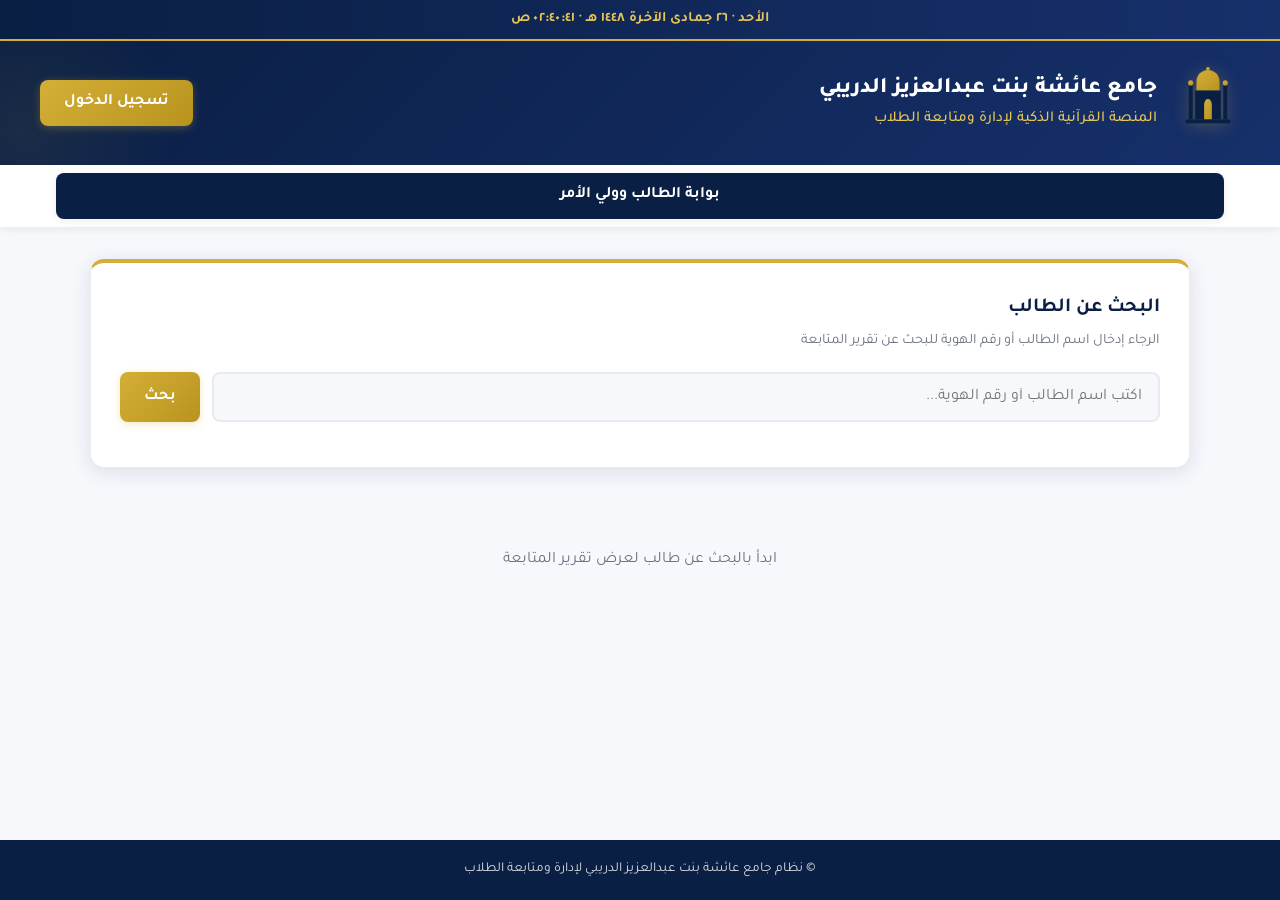
==== commit fdbb88aa: "Update index.html" ====
--- a/index.html
+++ b/index.html
@@ -12,7 +12,7 @@
 <body>
     <!-- ===== Live Clock Bar ===== -->
     <div class="live-clock-bar">
-        <div id="liveClock" class="live-clock">🕌 —</div>
+        <div id="liveClock" class="live-clock">—</div>
     </div>
 
     <!-- ===== Header ===== -->
@@ -131,7 +131,7 @@
 
                         <!-- Juz Tracker -->
                         <div class="juz-tracker-section">
-                            <h3 class="section-heading">📊 مؤشر تقدم حفظ القرآن الكريم</h3>
+                            <h3 class="section-heading">مؤشر تقدم حفظ القرآن الكريم</h3>
                             <div class="progress-summary">
                                 <div class="progress-info">
                                     <span id="completedJuzCount">0 / 30 جزء</span>
@@ -146,7 +146,7 @@
 
                         <!-- Badges -->
                         <div class="badges-section">
-                            <h3 class="section-heading">🏅 أوسمة التميز</h3>
+                            <h3 class="section-heading">أوسمة التميز</h3>
                             <div class="badges-container" id="badgesContainer"></div>
                         </div>
 
@@ -155,32 +155,32 @@
                             <h3 class="section-heading">تفاصيل آخر متابعة</h3>
                             <div class="details-grid">
                                 <div class="detail-box">
-                                    <span class="detail-icon">✅</span>
+                                    <span class="detail-icon">•</span>
                                     <span class="detail-label">حالة الحضور</span>
                                     <span class="detail-value" id="reportAttendance">—</span>
                                 </div>
                                 <div class="detail-box">
-                                    <span class="detail-icon">📖</span>
+                                    <span class="detail-icon">•</span>
                                     <span class="detail-label">الحفظ الجديد</span>
                                     <span class="detail-value" id="reportMemorization">—</span>
                                 </div>
                                 <div class="detail-box">
-                                    <span class="detail-icon">🔁</span>
+                                    <span class="detail-icon">•</span>
                                     <span class="detail-label">المراجعة</span>
                                     <span class="detail-value" id="reportReview">—</span>
                                 </div>
                                 <div class="detail-box">
-                                    <span class="detail-icon">📍</span>
+                                    <span class="detail-icon">•</span>
                                     <span class="detail-label">خط الوقف الحالي</span>
                                     <span class="detail-value" id="reportStopPoint">—</span>
                                 </div>
                                 <div class="detail-box">
-                                    <span class="detail-icon">⭐</span>
+                                    <span class="detail-icon">•</span>
                                     <span class="detail-label">التقييم</span>
                                     <span class="detail-value" id="reportEvaluation">—</span>
                                 </div>
                                 <div class="detail-box">
-                                    <span class="detail-icon">📝</span>
+                                    <span class="detail-icon">•</span>
                                     <span class="detail-label">ملاحظات المعلم</span>
                                     <span class="detail-value" id="reportNotes">—</span>
                                 </div>
@@ -199,7 +199,7 @@
 
                     <!-- History Table -->
                     <div class="card history-card">
-                        <h3 class="card-title">📜 السجل التاريخي للمتابعات</h3>
+                        <h3 class="card-title">السجل التاريخي للمتابعات</h3>
                         <div class="table-wrap">
                             <table class="history-table" id="historyTable">
                                 <thead>
@@ -263,15 +263,25 @@
                     </div>
                 </div>
 
-                <!-- Teacher Filter -->
+                <!-- Filters (Teacher & Track) -->
                 <div class="card teacher-filter-card">
-                    <h2 class="card-title">اختيار المعلم / الحلقة</h2>
-                    <p class="card-desc">اختر المعلم لعرض طلابه فقط</p>
-                    <div class="form-group">
-                        <label for="teacherFilter">المعلم</label>
-                        <select id="teacherFilter" onchange="filterByTeacher()">
-                            <option value="">— كل المعلمين —</option>
-                        </select>
+                    <h2 class="card-title">تصفية الطلاب</h2>
+                    <p class="card-desc">اختر المعلم والمسار لعرض الطلاب المحددين</p>
+                    <div class="form-grid">
+                        <div class="form-group" id="teacherFilterGroup">
+                            <label for="teacherFilter">المعلم</label>
+                            <select id="teacherFilter" onchange="filterByTeacher()">
+                                <option value="">— كل المعلمين —</option>
+                            </select>
+                        </div>
+                        <div class="form-group">
+                            <label for="trackFilter">مسار الطالب</label>
+                            <select id="trackFilter" onchange="filterByTrack()">
+                                <option value="all">— كل المسارات —</option>
+                                <option value="أساسي">أساسي</option>
+                                <option value="صيفي">صيفي مكثف</option>
+                            </select>
+                        </div>
                     </div>
                 </div>
 
@@ -360,7 +370,7 @@
                             </div>
                         </div>
                         <div class="form-actions">
-                            <button type="submit" class="btn btn-gold">💾 حفظ المتابعة</button>
+                            <button type="submit" class="btn btn-gold">حفظ المتابعة</button>
                             <button type="reset" class="btn btn-outline">إعادة تعيين</button>
                         </div>
                     </form>
@@ -384,9 +394,13 @@
                                 <label for="newStudentTeacher">المعلم التابع له</label>
                                 <select id="newStudentTeacher" required>
                                     <option value="">— اختر المعلم —</option>
-                                    <option value="t1">الشيخ أحمد</option>
-                                    <option value="t2">الشيخ خالد</option>
-                                    <option value="t3">الشيخ عبدالله</option>
+                                </select>
+                            </div>
+                            <div class="form-group">
+                                <label for="newStudentTrack">مسار الطالب</label>
+                                <select id="newStudentTrack" required>
+                                    <option value="أساسي">مسار أساسي (طوال العام)</option>
+                                    <option value="صيفي">مسار صيفي مكثف</option>
                                 </select>
                             </div>
                         </div>
@@ -483,7 +497,7 @@
                 <div class="card">
                     <h2 class="card-title">إجراءات سريعة</h2>
                     <div class="smart-actions-grid">
-                        <button class="btn btn-gold" onclick="copyRegistrationLink()">🔗 نسخ رابط تسجيل طالب جديد</button>
+                        <button class="btn btn-gold" onclick="copyRegistrationLink()">نسخ رابط تسجيل طالب جديد</button>
                         <button class="btn btn-gold" onclick="showAccountsModal()">إدارة الحسابات</button>
                         <button class="btn btn-outline" onclick="exportData()">تصدير البيانات</button>
                         <button class="btn btn-outline" onclick="document.getElementById('adminAddTeacherCard').scrollIntoView({behavior:'smooth'})">إضافة حلقة جديدة</button>
@@ -492,7 +506,7 @@
 
                 <!-- New Registration Requests -->
                 <div class="card" id="pendingRegsCard">
-                    <h2 class="card-title">📥 طلبات التسجيل الجديدة</h2>
+                    <h2 class="card-title">طلبات التسجيل الجديدة</h2>
                     <p class="card-desc">طلبات وصلت عبر رابط التسجيل العام — بانتظار القبول أو الرفض</p>
                     <div class="table-wrap">
                         <table class="history-table" id="pendingRegsTable">
@@ -562,12 +576,22 @@
                     <h2 class="card-title">إدارة جميع الطلاب</h2>
                     <p class="card-desc">عرض جميع الطلاب مع إمكانية النقل بين الحلقات</p>
                     
-                    <!-- Filter -->
-                    <div class="form-group" style="max-width:400px;margin-bottom:1rem;">
-                        <label for="adminStudentFilter">تصفية بالحلقة</label>
-                        <select id="adminStudentFilter" onchange="renderAdminStudentsTable()">
-                            <option value="">— كل الحلقات —</option>
-                        </select>
+                    <!-- Filters -->
+                    <div class="form-grid" style="margin-bottom:1rem;">
+                        <div class="form-group">
+                            <label for="adminStudentFilter">تصفية بالحلقة</label>
+                            <select id="adminStudentFilter" onchange="renderAdminStudentsTable()">
+                                <option value="">— كل الحلقات —</option>
+                            </select>
+                        </div>
+                        <div class="form-group">
+                            <label for="adminTrackFilter">تصفية بالمسار</label>
+                            <select id="adminTrackFilter" onchange="document.getElementById('trackFilter').value = this.value; filterByTrack(); renderAdminStudentsTable();">
+                                <option value="all">— كل المسارات —</option>
+                                <option value="أساسي">أساسي</option>
+                                <option value="صيفي">صيفي مكثف</option>
+                            </select>
+                        </div>
                     </div>
 
                     <div class="table-wrap">
@@ -597,7 +621,7 @@
         <p>© نظام جامع عائشة بنت عبدالعزيز الدريبي لإدارة ومتابعة الطلاب</p>
     </footer>
 
-    <!-- Accept Registration Modal (اختيار الحلقة عند قبول الطالب) -->
+    <!-- Accept Registration Modal -->
     <div id="acceptRegModal" class="modal-overlay" onclick="if(event.target===this)closeAcceptRegModal()">
         <div class="modal-content" style="max-width:480px;">
             <div class="modal-header">
@@ -630,7 +654,7 @@
         </div>
     </div>
 
-    <!-- Login Modal (تسجيل الدخول الذكي) -->
+    <!-- Login Modal -->
     <div id="loginModal" class="modal-overlay" onclick="if(event.target===this)closeLoginModal()">
         <div class="modal-content" style="max-width:420px;">
             <div class="modal-header">
@@ -653,18 +677,14 @@
                     <div class="login-options">
                         <label class="remember-me">
                             <input type="checkbox" id="rememberMe">
-                            <span>🔒 تذكرني (حفظ البيانات على هذا الجهاز)</span>
+                            <span>تذكرني (حفظ البيانات على هذا الجهاز)</span>
                         </label>
-                        <a href="javascript:void(0)" onclick="showForgotPasswordModal()" class="forgot-link">🔑 نسيت كلمة المرور؟</a>
+                        <a href="javascript:void(0)" onclick="showForgotPasswordModal()" class="forgot-link">نسيت كلمة المرور؟</a>
                     </div>
                     <div class="form-actions">
                         <button type="submit" class="btn btn-gold" style="width:100%;">دخول</button>
                     </div>
                 </form>
-                <div class="login-hint">
-                    <p>💡 <strong>المشرف العام:</strong> admin / Admin@2024</p>
-                    <p>💡 <strong>المعلمين:</strong> ahmed / Ahmed@123 — khaled / Khaled@123 — abdullah / Abdullah@123</p>
-                </div>
             </div>
         </div>
     </div>
@@ -693,7 +713,7 @@
         </div>
     </div>
 
-    <!-- Accounts Management Modal (للمشرف العام) -->
+    <!-- Accounts Management Modal -->
     <div id="accountsModal" class="modal-overlay" onclick="if(event.target===this)closeAccountsModal()">
         <div class="modal-content" style="max-width:800px;">
             <div class="modal-header">
@@ -729,9 +749,6 @@
                                 <label for="newAccountTeacherId">الحلقة / المعلم</label>
                                 <select id="newAccountTeacherId">
                                     <option value="">— اختر الحلقة —</option>
-                                    <option value="t1">حلقة الشيخ أحمد</option>
-                                    <option value="t2">حلقة الشيخ خالد</option>
-                                    <option value="t3">حلقة الشيخ عبدالله</option>
                                 </select>
                             </div>
                         </div>
@@ -765,6 +782,6 @@
     <!-- Toast Notification -->
     <div id="toast" class="toast"></div>
 
-    <script src="app.js?v=13"></script>
+    <script src="app.js?v=14"></script>
 </body>
 </html>
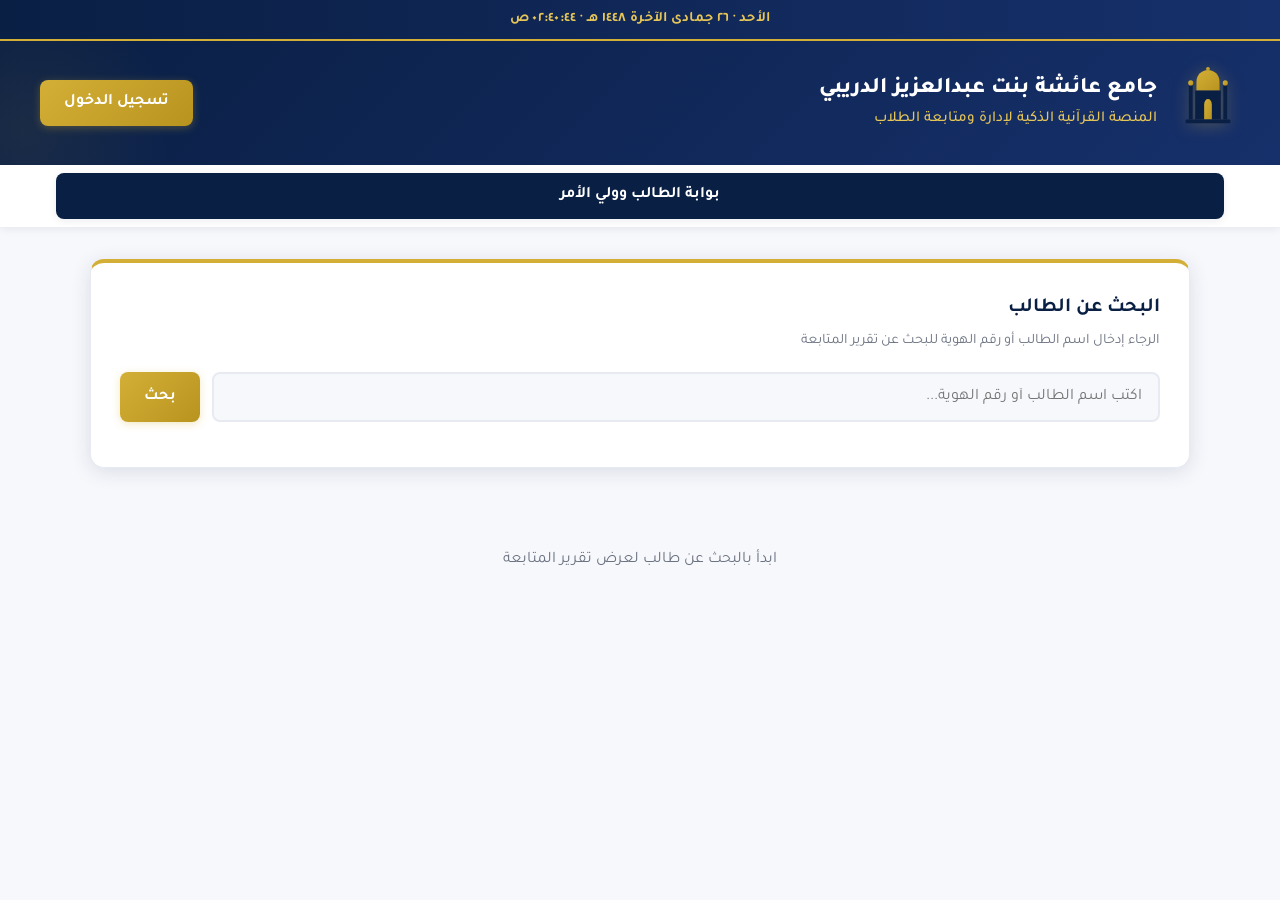
==== commit de42efdb: "Update index.html" ====
--- a/index.html
+++ b/index.html
@@ -574,7 +574,7 @@
                 <!-- Manage All Students -->
                 <div class="card">
                     <h2 class="card-title">إدارة جميع الطلاب</h2>
-                    <p class="card-desc">عرض جميع الطلاب مع إمكانية النقل بين الحلقات</p>
+                    <p class="card-desc">عرض جميع الطلاب مع إمكانية النقل، تعديل المسار، والأرشفة</p>
                     
                     <!-- Filters -->
                     <div class="form-grid" style="margin-bottom:1rem;">
@@ -602,8 +602,7 @@
                                     <th>اسم الطالب</th>
                                     <th>رقم الهوية</th>
                                     <th>الحلقة الحالية</th>
-                                    <th>الأجزاء</th>
-                                    <th>المتابعات</th>
+                                    <th>تغيير المسار</th>
                                     <th>نقل إلى</th>
                                     <th>إجراء</th>
                                 </tr>
@@ -612,9 +611,27 @@
                         </table>
                     </div>
                 </div>
-            </div>
-        </section>
-    </main>
+
+                <!-- Archived Students (الأرشيف) -->
+                <div class="card" style="border-top: 4px solid var(--gray);">
+                    <h2 class="card-title">أرشيف الطلاب</h2>
+                    <p class="card-desc">الطلاب الذين تم إنهاء دورتهم (مثل طلاب الصيفي). لا يظهرون للمعلمين.</p>
+                    <div class="table-wrap">
+                        <table class="history-table" id="archivedStudentsTable">
+                            <thead>
+                                <tr>
+                                    <th>#</th>
+                                    <th>اسم الطالب</th>
+                                    <th>رقم الهوية</th>
+                                    <th>المسار السابق</th>
+                                    <th>عدد المتابعات</th>
+                                    <th>إجراء</th>
+                                </tr>
+                            </thead>
+                            <tbody id="archivedStudentsBody"></tbody>
+                        </table>
+                    </div>
+                </div>
 
     <!-- ===== Footer ===== -->
     <footer class="site-footer">
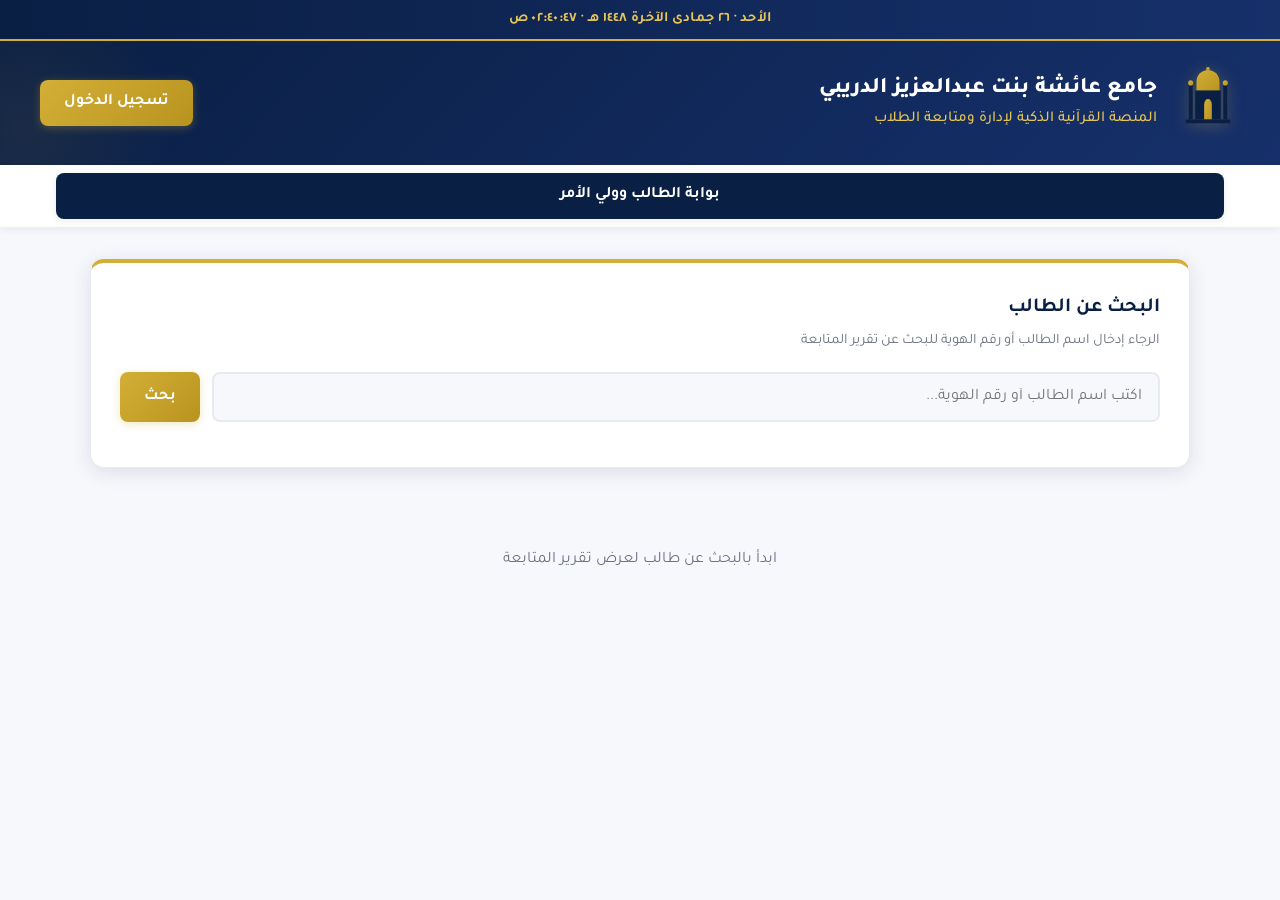
==== commit df78e358: "Update index.html" ====
--- a/index.html
+++ b/index.html
@@ -799,6 +799,5 @@
     <!-- Toast Notification -->
     <div id="toast" class="toast"></div>
 
-    <script src="app.js?v=14"></script>
-</body>
+<script src="app.js?v=999"></script></body>
 </html>
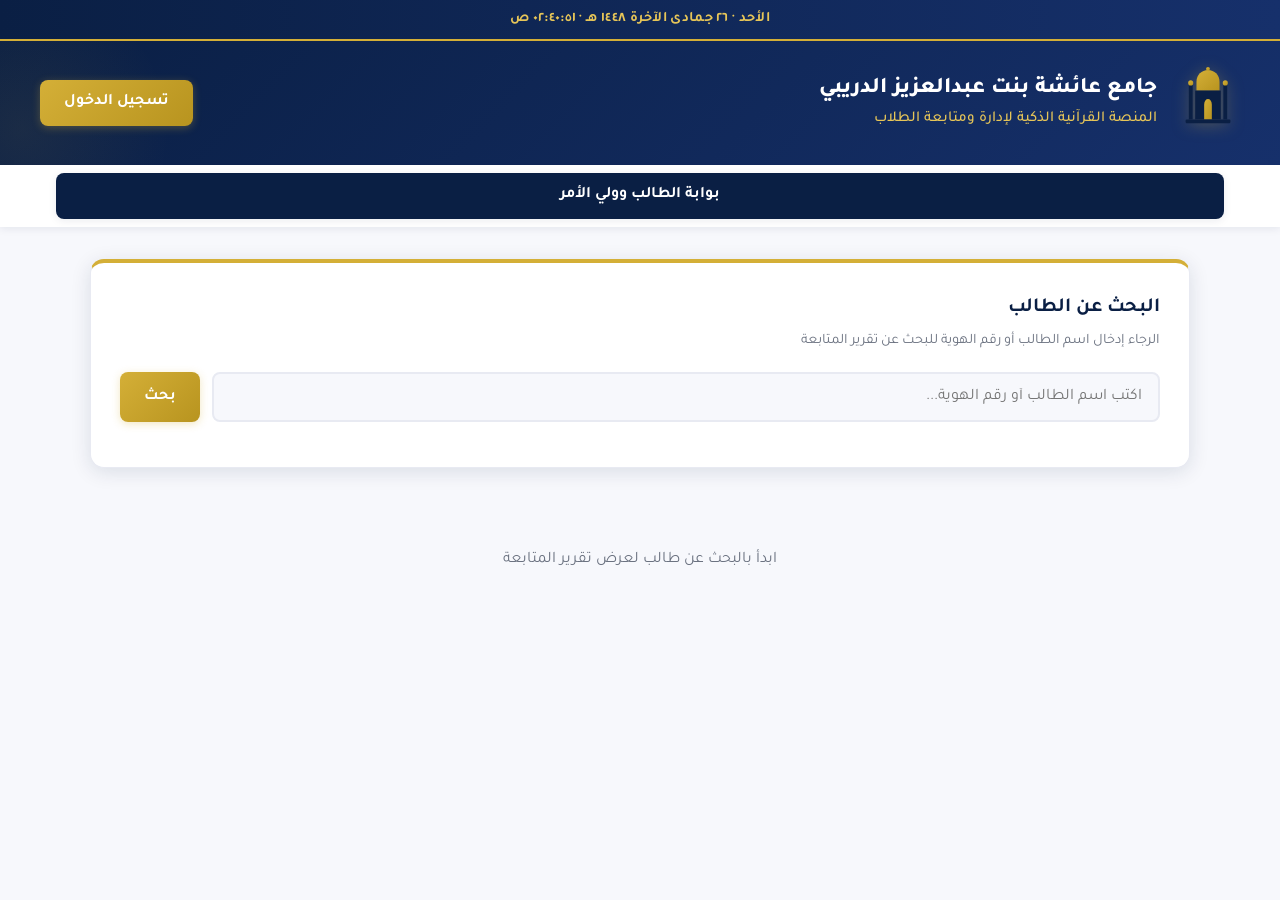
==== commit 453c4829: "Update index.html" ====
--- a/index.html
+++ b/index.html
@@ -672,6 +672,7 @@
     </div>
 
     <!-- Login Modal -->
+    <!-- Login Modal -->
     <div id="loginModal" class="modal-overlay" onclick="if(event.target===this)closeLoginModal()">
         <div class="modal-content" style="max-width:420px;">
             <div class="modal-header">
@@ -682,26 +683,26 @@
                 <p style="margin-bottom:1rem;color:var(--gray);line-height:1.8;text-align:center;">
                     للدخول إلى لوحة الإدارة أو المعلم، أدخل بيانات الاعتماد.
                 </p>
-                <form onsubmit="event.preventDefault(); handleLogin();">
-                    <div class="form-group" style="margin-bottom:1rem;">
-                        <label for="loginUsername">اسم المستخدم</label>
-                        <input type="text" id="loginUsername" placeholder="admin أو اسم المعلم" required autocomplete="off" style="direction:ltr;text-align:left;">
-                    </div>
-                    <div class="form-group" style="margin-bottom:1rem;">
-                        <label for="loginPassword">كلمة المرور</label>
-                        <input type="password" id="loginPassword" placeholder="أدخل كلمة المرور" required style="direction:ltr;text-align:left;">
-                    </div>
-                    <div class="login-options">
-                        <label class="remember-me">
-                            <input type="checkbox" id="rememberMe">
-                            <span>تذكرني (حفظ البيانات على هذا الجهاز)</span>
-                        </label>
-                        <a href="javascript:void(0)" onclick="showForgotPasswordModal()" class="forgot-link">نسيت كلمة المرور؟</a>
-                    </div>
-                    <div class="form-actions">
-                        <button type="submit" class="btn btn-gold" style="width:100%;">دخول</button>
-                    </div>
-                </form>
+                <!-- ألغينا الفورم المعقد واستخدمنا حقول مباشرة عشان ما يعلق المتصفح -->
+                <div class="form-group" style="margin-bottom:1rem;">
+                    <label for="loginUsername">اسم المستخدم</label>
+                    <input type="text" id="loginUsername" placeholder="admin أو اسم المعلم" autocomplete="off" style="direction:ltr;text-align:left;">
+                </div>
+                <div class="form-group" style="margin-bottom:1rem;">
+                    <label for="loginPassword">كلمة المرور</label>
+                    <input type="password" id="loginPassword" placeholder="أدخل كلمة المرور" style="direction:ltr;text-align:left;">
+                </div>
+                <div class="login-options">
+                    <label class="remember-me">
+                        <input type="checkbox" id="rememberMe">
+                        <span>تذكرني (حفظ البيانات على هذا الجهاز)</span>
+                    </label>
+                    <a href="javascript:void(0)" onclick="showForgotPasswordModal()" class="forgot-link">نسيت كلمة المرور؟</a>
+                </div>
+                <div class="form-actions">
+                    <!-- الزر هنا أصبح مباشر يستدعي الوظيفة بدون المرور بالفورم -->
+                    <button type="button" class="btn btn-gold" style="width:100%;" onclick="handleLogin()">دخول</button>
+                </div>
             </div>
         </div>
     </div>
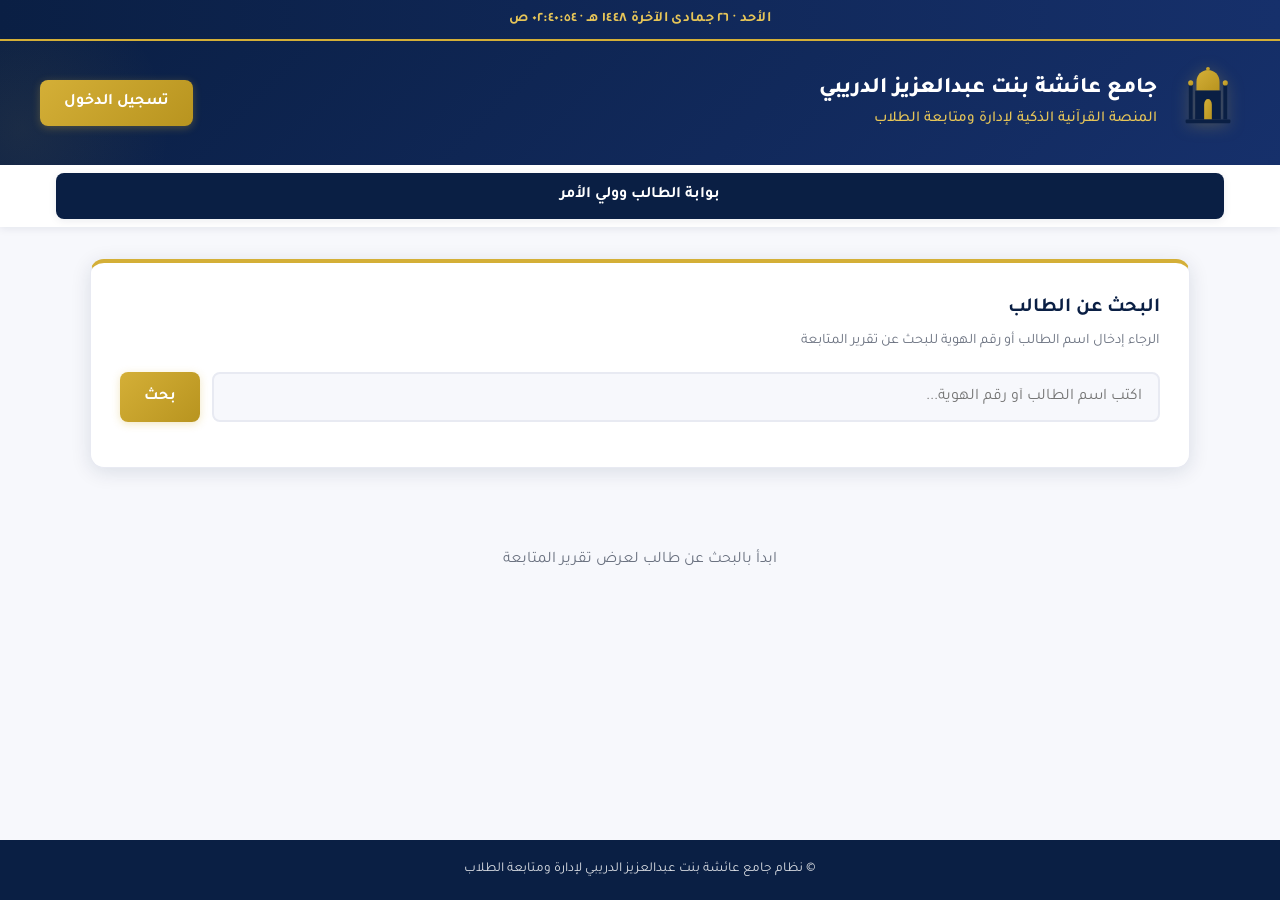
==== commit 297011a0: "Update index.html" ====
--- a/index.html
+++ b/index.html
@@ -187,7 +187,7 @@
                             </div>
                         </div>
 
-                        <!-- Print Seal (visible only in print) -->
+                        <!-- Print Seal -->
                         <div id="printSeal" class="print-seal"></div>
 
                         <!-- Action Buttons -->
@@ -231,13 +231,6 @@
         <!-- ===== Teacher Panel ===== -->
         <section id="teacher-panel" class="tab-section">
             <div class="portal-container">
-                <!-- Logout Button -->
-                <div style="display:flex;justify-content:flex-end;margin-bottom:0.5rem;">
-                    <button onclick="teacherLogout()" style="cursor:pointer;background:var(--red);color:var(--white);border:none;border-radius:var(--radius-sm);padding:0.6rem 1.2rem;font-family:inherit;font-weight:700;font-size:0.9rem;transition:var(--transition);">
-                        تسجيل الخروج
-                    </button>
-                </div>
-
                 <!-- Stats Dashboard -->
                 <div class="stats-dashboard">
                     <div class="stat-card stat-total">
@@ -263,7 +256,7 @@
                     </div>
                 </div>
 
-                <!-- Filters (Teacher & Track) -->
+                <!-- Filters -->
                 <div class="card teacher-filter-card">
                     <h2 class="card-title">تصفية الطلاب</h2>
                     <p class="card-desc">اختر المعلم والمسار لعرض الطلاب المحددين</p>
@@ -285,7 +278,7 @@
                     </div>
                 </div>
 
-                <!-- Record Tracking Form -->
+                <!-- Tracking Form -->
                 <div class="card">
                     <h2 class="card-title">تسجيل متابعة طالب</h2>
                     <p class="card-desc">اختر الطالب وسجّل متابعة اليوم</p>
@@ -410,7 +403,7 @@
                     </form>
                 </div>
 
-                <!-- Smart Completion Buttons -->
+                <!-- Smart Actions -->
                 <div class="card smart-actions-card">
                     <h2 class="card-title">إجراءات سريعة ذكية</h2>
                     <p class="card-desc">أزرار ذكية لتسجيل الإنجازات بسرعة</p>
@@ -454,14 +447,8 @@
         <!-- ===== Admin Panel ===== -->
         <section id="admin-panel" class="tab-section">
             <div class="portal-container">
-                <!-- Logout Button -->
-                <div style="display:flex;justify-content:flex-end;margin-bottom:0.5rem;">
-                    <button onclick="handleLogout()" style="cursor:pointer;background:var(--red);color:var(--white);border:none;border-radius:var(--radius-sm);padding:0.6rem 1.2rem;font-family:inherit;font-weight:700;font-size:0.9rem;transition:var(--transition);">
-                        تسجيل الخروج
-                    </button>
-                </div>
-
-                <!-- Admin Stats Dashboard -->
+                
+                <!-- Admin Stats -->
                 <div class="stats-dashboard">
                     <div class="stat-card stat-total">
                         <div class="stat-icon"></div>
@@ -504,7 +491,7 @@
                     </div>
                 </div>
 
-                <!-- New Registration Requests -->
+                <!-- Pending Regs -->
                 <div class="card" id="pendingRegsCard">
                     <h2 class="card-title">طلبات التسجيل الجديدة</h2>
                     <p class="card-desc">طلبات وصلت عبر رابط التسجيل العام — بانتظار القبول أو الرفض</p>
@@ -529,12 +516,10 @@
                     <p id="pendingRegsEmpty" style="text-align:center;color:var(--gray);padding:1.5rem 0;">لا توجد طلبات تسجيل معلّقة حالياً</p>
                 </div>
 
-                <!-- Manage Teachers / Circles -->
+                <!-- Manage Teachers -->
                 <div class="card" id="adminAddTeacherCard">
                     <h2 class="card-title">إدارة الحلقات والمعلمين</h2>
                     <p class="card-desc">إضافة معلم/حلقة جديدة أو تعديل الموجودين</p>
-                    
-                    <!-- Add New Teacher Form -->
                     <form id="addTeacherForm" class="teacher-form" onsubmit="addNewTeacher(event)" style="margin-bottom:1.5rem;padding:1rem;background:var(--off-white);border-radius:var(--radius-sm);">
                         <h3 style="font-size:1rem;margin-bottom:0.8rem;color:var(--navy-dark);">إضافة معلم / حلقة جديدة</h3>
                         <div class="form-grid">
@@ -551,8 +536,6 @@
                             <button type="submit" class="btn btn-gold">إضافة الحلقة</button>
                         </div>
                     </form>
-
-                    <!-- Teachers List -->
                     <h3 style="font-size:1rem;margin-bottom:0.8rem;color:var(--navy-dark);">الحلقات الحالية</h3>
                     <div class="table-wrap">
                         <table class="history-table" id="adminTeachersTable">
@@ -575,8 +558,6 @@
                 <div class="card">
                     <h2 class="card-title">إدارة جميع الطلاب</h2>
                     <p class="card-desc">عرض جميع الطلاب مع إمكانية النقل، تعديل المسار، والأرشفة</p>
-                    
-                    <!-- Filters -->
                     <div class="form-grid" style="margin-bottom:1rem;">
                         <div class="form-group">
                             <label for="adminStudentFilter">تصفية بالحلقة</label>
@@ -593,7 +574,6 @@
                             </select>
                         </div>
                     </div>
-
                     <div class="table-wrap">
                         <table class="history-table" id="adminStudentsTable">
                             <thead>
@@ -612,7 +592,7 @@
                     </div>
                 </div>
 
-                <!-- Archived Students (الأرشيف) -->
+                <!-- Archived Students -->
                 <div class="card" style="border-top: 4px solid var(--gray);">
                     <h2 class="card-title">أرشيف الطلاب</h2>
                     <p class="card-desc">الطلاب الذين تم إنهاء دورتهم (مثل طلاب الصيفي). لا يظهرون للمعلمين.</p>
@@ -633,12 +613,16 @@
                     </div>
                 </div>
 
+            </div>
+        </section>
+    </main>
+
     <!-- ===== Footer ===== -->
     <footer class="site-footer">
         <p>© نظام جامع عائشة بنت عبدالعزيز الدريبي لإدارة ومتابعة الطلاب</p>
     </footer>
 
-    <!-- Accept Registration Modal -->
+    <!-- Modals -->
     <div id="acceptRegModal" class="modal-overlay" onclick="if(event.target===this)closeAcceptRegModal()">
         <div class="modal-content" style="max-width:480px;">
             <div class="modal-header">
@@ -649,7 +633,6 @@
         </div>
     </div>
 
-    <!-- Excellent Students Modal -->
     <div id="excellentModal" class="modal-overlay" onclick="if(event.target===this)closeExcellentModal()">
         <div class="modal-content">
             <div class="modal-header">
@@ -660,7 +643,6 @@
         </div>
     </div>
 
-    <!-- Edit History Record Modal -->
     <div id="editRecordModal" class="modal-overlay" onclick="if(event.target===this)closeEditModal()">
         <div class="modal-content">
             <div class="modal-header">
@@ -671,8 +653,7 @@
         </div>
     </div>
 
-    <!-- Login Modal -->
-    <!-- Login Modal -->
+    <!-- Login Modal السليم بدون فورم معقد -->
     <div id="loginModal" class="modal-overlay" onclick="if(event.target===this)closeLoginModal()">
         <div class="modal-content" style="max-width:420px;">
             <div class="modal-header">
@@ -683,7 +664,6 @@
                 <p style="margin-bottom:1rem;color:var(--gray);line-height:1.8;text-align:center;">
                     للدخول إلى لوحة الإدارة أو المعلم، أدخل بيانات الاعتماد.
                 </p>
-                <!-- ألغينا الفورم المعقد واستخدمنا حقول مباشرة عشان ما يعلق المتصفح -->
                 <div class="form-group" style="margin-bottom:1rem;">
                     <label for="loginUsername">اسم المستخدم</label>
                     <input type="text" id="loginUsername" placeholder="admin أو اسم المعلم" autocomplete="off" style="direction:ltr;text-align:left;">
@@ -700,14 +680,12 @@
                     <a href="javascript:void(0)" onclick="showForgotPasswordModal()" class="forgot-link">نسيت كلمة المرور؟</a>
                 </div>
                 <div class="form-actions">
-                    <!-- الزر هنا أصبح مباشر يستدعي الوظيفة بدون المرور بالفورم -->
                     <button type="button" class="btn btn-gold" style="width:100%;" onclick="handleLogin()">دخول</button>
                 </div>
             </div>
         </div>
     </div>
 
-    <!-- Forgot Password Modal -->
     <div id="forgotPasswordModal" class="modal-overlay" onclick="if(event.target===this)closeForgotPasswordModal()">
         <div class="modal-content" style="max-width:420px;">
             <div class="modal-header">
@@ -718,20 +696,17 @@
                 <p style="margin-bottom:1rem;color:var(--gray);line-height:1.8;text-align:center;">
                     أدخل اسم المستخدم لعرض كلمة المرور الخاصة بحسابك.
                 </p>
-                <form onsubmit="event.preventDefault(); handleForgotPassword();">
-                    <div class="form-group" style="margin-bottom:1.5rem;">
-                        <label for="forgotUsername">اسم المستخدم</label>
-                        <input type="text" id="forgotUsername" placeholder="أدخل اسم المستخدم" required autocomplete="off" style="direction:ltr;text-align:left;">
-                    </div>
-                    <div class="form-actions">
-                        <button type="submit" class="btn btn-gold" style="width:100%;">استعادة كلمة المرور</button>
-                    </div>
-                </form>
+                <div class="form-group" style="margin-bottom:1.5rem;">
+                    <label for="forgotUsername">اسم المستخدم</label>
+                    <input type="text" id="forgotUsername" placeholder="أدخل اسم المستخدم" autocomplete="off" style="direction:ltr;text-align:left;">
+                </div>
+                <div class="form-actions">
+                    <button type="button" class="btn btn-gold" style="width:100%;" onclick="handleForgotPassword()">استعادة كلمة المرور</button>
+                </div>
             </div>
         </div>
     </div>
 
-    <!-- Accounts Management Modal -->
     <div id="accountsModal" class="modal-overlay" onclick="if(event.target===this)closeAccountsModal()">
         <div class="modal-content" style="max-width:800px;">
             <div class="modal-header">
@@ -739,7 +714,6 @@
                 <button class="modal-close" onclick="closeAccountsModal()">✕</button>
             </div>
             <div class="modal-body">
-                <!-- Add New Account Form -->
                 <div class="card" style="box-shadow:none;border:2px solid var(--gray-light);margin-bottom:1.5rem;">
                     <h3 class="card-title" style="font-size:1.1rem;">إضافة حساب جديد</h3>
                     <form id="addAccountForm" class="teacher-form" onsubmit="addNewAccount(event)">
@@ -775,8 +749,6 @@
                         </div>
                     </form>
                 </div>
-
-                <!-- Accounts List -->
                 <h3 class="card-title" style="font-size:1.1rem;margin-bottom:1rem;">الحسابات المسجّلة</h3>
                 <div class="table-wrap">
                     <table class="history-table" id="accountsListTable">
@@ -800,5 +772,7 @@
     <!-- Toast Notification -->
     <div id="toast" class="toast"></div>
 
-<script src="app.js?v=999"></script></body>
+    <!-- تغيير الرقم لقتل الكاش نهائياً -->
+    <script src="app.js?v=999"></script>
+</body>
 </html>
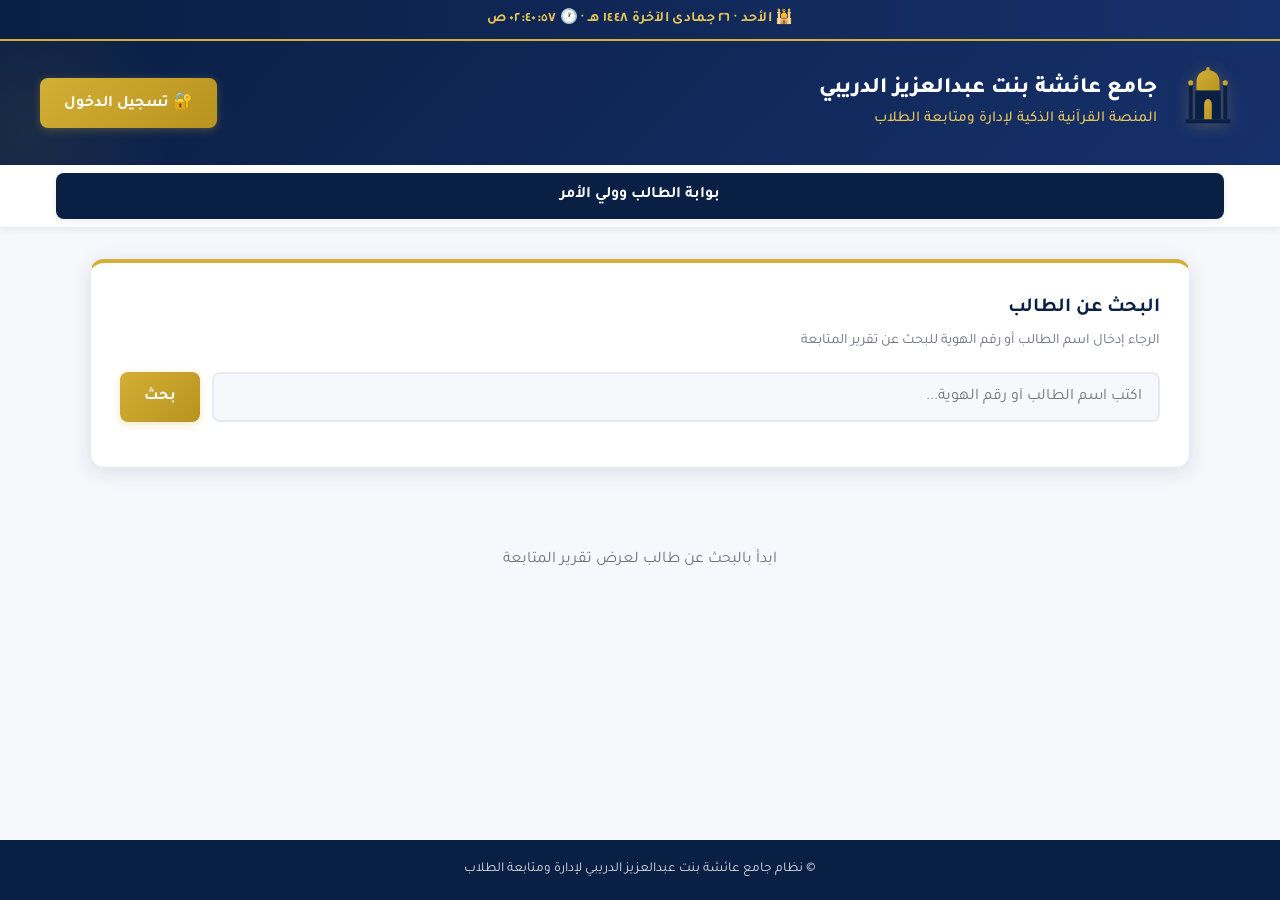
==== commit fe6a10f2: "Add files via upload" ====
--- a/index.html
+++ b/index.html
@@ -12,7 +12,7 @@
 <body>
     <!-- ===== Live Clock Bar ===== -->
     <div class="live-clock-bar">
-        <div id="liveClock" class="live-clock">—</div>
+        <div id="liveClock" class="live-clock">🕌 —</div>
     </div>
 
     <!-- ===== Header ===== -->
@@ -131,7 +131,7 @@
 
                         <!-- Juz Tracker -->
                         <div class="juz-tracker-section">
-                            <h3 class="section-heading">مؤشر تقدم حفظ القرآن الكريم</h3>
+                            <h3 class="section-heading">📊 مؤشر تقدم حفظ القرآن الكريم</h3>
                             <div class="progress-summary">
                                 <div class="progress-info">
                                     <span id="completedJuzCount">0 / 30 جزء</span>
@@ -146,7 +146,7 @@
 
                         <!-- Badges -->
                         <div class="badges-section">
-                            <h3 class="section-heading">أوسمة التميز</h3>
+                            <h3 class="section-heading">🏅 أوسمة التميز</h3>
                             <div class="badges-container" id="badgesContainer"></div>
                         </div>
 
@@ -155,39 +155,39 @@
                             <h3 class="section-heading">تفاصيل آخر متابعة</h3>
                             <div class="details-grid">
                                 <div class="detail-box">
-                                    <span class="detail-icon">•</span>
+                                    <span class="detail-icon">✅</span>
                                     <span class="detail-label">حالة الحضور</span>
                                     <span class="detail-value" id="reportAttendance">—</span>
                                 </div>
                                 <div class="detail-box">
-                                    <span class="detail-icon">•</span>
+                                    <span class="detail-icon">📖</span>
                                     <span class="detail-label">الحفظ الجديد</span>
                                     <span class="detail-value" id="reportMemorization">—</span>
                                 </div>
                                 <div class="detail-box">
-                                    <span class="detail-icon">•</span>
+                                    <span class="detail-icon">🔁</span>
                                     <span class="detail-label">المراجعة</span>
                                     <span class="detail-value" id="reportReview">—</span>
                                 </div>
                                 <div class="detail-box">
-                                    <span class="detail-icon">•</span>
+                                    <span class="detail-icon">📍</span>
                                     <span class="detail-label">خط الوقف الحالي</span>
                                     <span class="detail-value" id="reportStopPoint">—</span>
                                 </div>
                                 <div class="detail-box">
-                                    <span class="detail-icon">•</span>
+                                    <span class="detail-icon">⭐</span>
                                     <span class="detail-label">التقييم</span>
                                     <span class="detail-value" id="reportEvaluation">—</span>
                                 </div>
                                 <div class="detail-box">
-                                    <span class="detail-icon">•</span>
+                                    <span class="detail-icon">📝</span>
                                     <span class="detail-label">ملاحظات المعلم</span>
                                     <span class="detail-value" id="reportNotes">—</span>
                                 </div>
                             </div>
                         </div>
 
-                        <!-- Print Seal -->
+                        <!-- Print Seal (visible only in print) -->
                         <div id="printSeal" class="print-seal"></div>
 
                         <!-- Action Buttons -->
@@ -199,7 +199,7 @@
 
                     <!-- History Table -->
                     <div class="card history-card">
-                        <h3 class="card-title">السجل التاريخي للمتابعات</h3>
+                        <h3 class="card-title">📜 السجل التاريخي للمتابعات</h3>
                         <div class="table-wrap">
                             <table class="history-table" id="historyTable">
                                 <thead>
@@ -231,6 +231,13 @@
         <!-- ===== Teacher Panel ===== -->
         <section id="teacher-panel" class="tab-section">
             <div class="portal-container">
+                <!-- Logout Button -->
+                <div style="display:flex;justify-content:flex-end;margin-bottom:0.5rem;">
+                    <button onclick="teacherLogout()" style="cursor:pointer;background:var(--red);color:var(--white);border:none;border-radius:var(--radius-sm);padding:0.6rem 1.2rem;font-family:inherit;font-weight:700;font-size:0.9rem;transition:var(--transition);">
+                        تسجيل الخروج
+                    </button>
+                </div>
+
                 <!-- Stats Dashboard -->
                 <div class="stats-dashboard">
                     <div class="stat-card stat-total">
@@ -256,29 +263,19 @@
                     </div>
                 </div>
 
-                <!-- Filters -->
+                <!-- Teacher Filter -->
                 <div class="card teacher-filter-card">
-                    <h2 class="card-title">تصفية الطلاب</h2>
-                    <p class="card-desc">اختر المعلم والمسار لعرض الطلاب المحددين</p>
-                    <div class="form-grid">
-                        <div class="form-group" id="teacherFilterGroup">
-                            <label for="teacherFilter">المعلم</label>
-                            <select id="teacherFilter" onchange="filterByTeacher()">
-                                <option value="">— كل المعلمين —</option>
-                            </select>
-                        </div>
-                        <div class="form-group">
-                            <label for="trackFilter">مسار الطالب</label>
-                            <select id="trackFilter" onchange="filterByTrack()">
-                                <option value="all">— كل المسارات —</option>
-                                <option value="أساسي">أساسي</option>
-                                <option value="صيفي">صيفي مكثف</option>
-                            </select>
-                        </div>
-                    </div>
-                </div>
-
-                <!-- Tracking Form -->
+                    <h2 class="card-title">اختيار المعلم / الحلقة</h2>
+                    <p class="card-desc">اختر المعلم لعرض طلابه فقط</p>
+                    <div class="form-group">
+                        <label for="teacherFilter">المعلم</label>
+                        <select id="teacherFilter" onchange="filterByTeacher()">
+                            <option value="">— كل المعلمين —</option>
+                        </select>
+                    </div>
+                </div>
+
+                <!-- Record Tracking Form -->
                 <div class="card">
                     <h2 class="card-title">تسجيل متابعة طالب</h2>
                     <p class="card-desc">اختر الطالب وسجّل متابعة اليوم</p>
@@ -363,7 +360,7 @@
                             </div>
                         </div>
                         <div class="form-actions">
-                            <button type="submit" class="btn btn-gold">حفظ المتابعة</button>
+                            <button type="submit" class="btn btn-gold">💾 حفظ المتابعة</button>
                             <button type="reset" class="btn btn-outline">إعادة تعيين</button>
                         </div>
                     </form>
@@ -387,13 +384,9 @@
                                 <label for="newStudentTeacher">المعلم التابع له</label>
                                 <select id="newStudentTeacher" required>
                                     <option value="">— اختر المعلم —</option>
-                                </select>
-                            </div>
-                            <div class="form-group">
-                                <label for="newStudentTrack">مسار الطالب</label>
-                                <select id="newStudentTrack" required>
-                                    <option value="أساسي">مسار أساسي (طوال العام)</option>
-                                    <option value="صيفي">مسار صيفي مكثف</option>
+                                    <option value="t1">الشيخ أحمد</option>
+                                    <option value="t2">الشيخ خالد</option>
+                                    <option value="t3">الشيخ عبدالله</option>
                                 </select>
                             </div>
                         </div>
@@ -403,7 +396,7 @@
                     </form>
                 </div>
 
-                <!-- Smart Actions -->
+                <!-- Smart Completion Buttons -->
                 <div class="card smart-actions-card">
                     <h2 class="card-title">إجراءات سريعة ذكية</h2>
                     <p class="card-desc">أزرار ذكية لتسجيل الإنجازات بسرعة</p>
@@ -447,8 +440,14 @@
         <!-- ===== Admin Panel ===== -->
         <section id="admin-panel" class="tab-section">
             <div class="portal-container">
-                
-                <!-- Admin Stats -->
+                <!-- Logout Button -->
+                <div style="display:flex;justify-content:flex-end;margin-bottom:0.5rem;">
+                    <button onclick="handleLogout()" style="cursor:pointer;background:var(--red);color:var(--white);border:none;border-radius:var(--radius-sm);padding:0.6rem 1.2rem;font-family:inherit;font-weight:700;font-size:0.9rem;transition:var(--transition);">
+                        تسجيل الخروج
+                    </button>
+                </div>
+
+                <!-- Admin Stats Dashboard -->
                 <div class="stats-dashboard">
                     <div class="stat-card stat-total">
                         <div class="stat-icon"></div>
@@ -484,16 +483,16 @@
                 <div class="card">
                     <h2 class="card-title">إجراءات سريعة</h2>
                     <div class="smart-actions-grid">
-                        <button class="btn btn-gold" onclick="copyRegistrationLink()">نسخ رابط تسجيل طالب جديد</button>
+                        <button class="btn btn-gold" onclick="copyRegistrationLink()">🔗 نسخ رابط تسجيل طالب جديد</button>
                         <button class="btn btn-gold" onclick="showAccountsModal()">إدارة الحسابات</button>
                         <button class="btn btn-outline" onclick="exportData()">تصدير البيانات</button>
                         <button class="btn btn-outline" onclick="document.getElementById('adminAddTeacherCard').scrollIntoView({behavior:'smooth'})">إضافة حلقة جديدة</button>
                     </div>
                 </div>
 
-                <!-- Pending Regs -->
+                <!-- New Registration Requests -->
                 <div class="card" id="pendingRegsCard">
-                    <h2 class="card-title">طلبات التسجيل الجديدة</h2>
+                    <h2 class="card-title">📥 طلبات التسجيل الجديدة</h2>
                     <p class="card-desc">طلبات وصلت عبر رابط التسجيل العام — بانتظار القبول أو الرفض</p>
                     <div class="table-wrap">
                         <table class="history-table" id="pendingRegsTable">
@@ -516,10 +515,12 @@
                     <p id="pendingRegsEmpty" style="text-align:center;color:var(--gray);padding:1.5rem 0;">لا توجد طلبات تسجيل معلّقة حالياً</p>
                 </div>
 
-                <!-- Manage Teachers -->
+                <!-- Manage Teachers / Circles -->
                 <div class="card" id="adminAddTeacherCard">
                     <h2 class="card-title">إدارة الحلقات والمعلمين</h2>
                     <p class="card-desc">إضافة معلم/حلقة جديدة أو تعديل الموجودين</p>
+                    
+                    <!-- Add New Teacher Form -->
                     <form id="addTeacherForm" class="teacher-form" onsubmit="addNewTeacher(event)" style="margin-bottom:1.5rem;padding:1rem;background:var(--off-white);border-radius:var(--radius-sm);">
                         <h3 style="font-size:1rem;margin-bottom:0.8rem;color:var(--navy-dark);">إضافة معلم / حلقة جديدة</h3>
                         <div class="form-grid">
@@ -536,6 +537,8 @@
                             <button type="submit" class="btn btn-gold">إضافة الحلقة</button>
                         </div>
                     </form>
+
+                    <!-- Teachers List -->
                     <h3 style="font-size:1rem;margin-bottom:0.8rem;color:var(--navy-dark);">الحلقات الحالية</h3>
                     <div class="table-wrap">
                         <table class="history-table" id="adminTeachersTable">
@@ -557,23 +560,16 @@
                 <!-- Manage All Students -->
                 <div class="card">
                     <h2 class="card-title">إدارة جميع الطلاب</h2>
-                    <p class="card-desc">عرض جميع الطلاب مع إمكانية النقل، تعديل المسار، والأرشفة</p>
-                    <div class="form-grid" style="margin-bottom:1rem;">
-                        <div class="form-group">
-                            <label for="adminStudentFilter">تصفية بالحلقة</label>
-                            <select id="adminStudentFilter" onchange="renderAdminStudentsTable()">
-                                <option value="">— كل الحلقات —</option>
-                            </select>
-                        </div>
-                        <div class="form-group">
-                            <label for="adminTrackFilter">تصفية بالمسار</label>
-                            <select id="adminTrackFilter" onchange="document.getElementById('trackFilter').value = this.value; filterByTrack(); renderAdminStudentsTable();">
-                                <option value="all">— كل المسارات —</option>
-                                <option value="أساسي">أساسي</option>
-                                <option value="صيفي">صيفي مكثف</option>
-                            </select>
-                        </div>
-                    </div>
+                    <p class="card-desc">عرض جميع الطلاب مع إمكانية النقل بين الحلقات</p>
+                    
+                    <!-- Filter -->
+                    <div class="form-group" style="max-width:400px;margin-bottom:1rem;">
+                        <label for="adminStudentFilter">تصفية بالحلقة</label>
+                        <select id="adminStudentFilter" onchange="renderAdminStudentsTable()">
+                            <option value="">— كل الحلقات —</option>
+                        </select>
+                    </div>
+
                     <div class="table-wrap">
                         <table class="history-table" id="adminStudentsTable">
                             <thead>
@@ -582,7 +578,8 @@
                                     <th>اسم الطالب</th>
                                     <th>رقم الهوية</th>
                                     <th>الحلقة الحالية</th>
-                                    <th>تغيير المسار</th>
+                                    <th>الأجزاء</th>
+                                    <th>المتابعات</th>
                                     <th>نقل إلى</th>
                                     <th>إجراء</th>
                                 </tr>
@@ -591,28 +588,6 @@
                         </table>
                     </div>
                 </div>
-
-                <!-- Archived Students -->
-                <div class="card" style="border-top: 4px solid var(--gray);">
-                    <h2 class="card-title">أرشيف الطلاب</h2>
-                    <p class="card-desc">الطلاب الذين تم إنهاء دورتهم (مثل طلاب الصيفي). لا يظهرون للمعلمين.</p>
-                    <div class="table-wrap">
-                        <table class="history-table" id="archivedStudentsTable">
-                            <thead>
-                                <tr>
-                                    <th>#</th>
-                                    <th>اسم الطالب</th>
-                                    <th>رقم الهوية</th>
-                                    <th>المسار السابق</th>
-                                    <th>عدد المتابعات</th>
-                                    <th>إجراء</th>
-                                </tr>
-                            </thead>
-                            <tbody id="archivedStudentsBody"></tbody>
-                        </table>
-                    </div>
-                </div>
-
             </div>
         </section>
     </main>
@@ -622,7 +597,7 @@
         <p>© نظام جامع عائشة بنت عبدالعزيز الدريبي لإدارة ومتابعة الطلاب</p>
     </footer>
 
-    <!-- Modals -->
+    <!-- Accept Registration Modal (اختيار الحلقة عند قبول الطالب) -->
     <div id="acceptRegModal" class="modal-overlay" onclick="if(event.target===this)closeAcceptRegModal()">
         <div class="modal-content" style="max-width:480px;">
             <div class="modal-header">
@@ -633,6 +608,7 @@
         </div>
     </div>
 
+    <!-- Excellent Students Modal -->
     <div id="excellentModal" class="modal-overlay" onclick="if(event.target===this)closeExcellentModal()">
         <div class="modal-content">
             <div class="modal-header">
@@ -643,6 +619,7 @@
         </div>
     </div>
 
+    <!-- Edit History Record Modal -->
     <div id="editRecordModal" class="modal-overlay" onclick="if(event.target===this)closeEditModal()">
         <div class="modal-content">
             <div class="modal-header">
@@ -653,7 +630,7 @@
         </div>
     </div>
 
-    <!-- Login Modal السليم بدون فورم معقد -->
+    <!-- Login Modal (تسجيل الدخول الذكي) -->
     <div id="loginModal" class="modal-overlay" onclick="if(event.target===this)closeLoginModal()">
         <div class="modal-content" style="max-width:420px;">
             <div class="modal-header">
@@ -664,28 +641,35 @@
                 <p style="margin-bottom:1rem;color:var(--gray);line-height:1.8;text-align:center;">
                     للدخول إلى لوحة الإدارة أو المعلم، أدخل بيانات الاعتماد.
                 </p>
-                <div class="form-group" style="margin-bottom:1rem;">
-                    <label for="loginUsername">اسم المستخدم</label>
-                    <input type="text" id="loginUsername" placeholder="admin أو اسم المعلم" autocomplete="off" style="direction:ltr;text-align:left;">
-                </div>
-                <div class="form-group" style="margin-bottom:1rem;">
-                    <label for="loginPassword">كلمة المرور</label>
-                    <input type="password" id="loginPassword" placeholder="أدخل كلمة المرور" style="direction:ltr;text-align:left;">
-                </div>
-                <div class="login-options">
-                    <label class="remember-me">
-                        <input type="checkbox" id="rememberMe">
-                        <span>تذكرني (حفظ البيانات على هذا الجهاز)</span>
-                    </label>
-                    <a href="javascript:void(0)" onclick="showForgotPasswordModal()" class="forgot-link">نسيت كلمة المرور؟</a>
-                </div>
-                <div class="form-actions">
-                    <button type="button" class="btn btn-gold" style="width:100%;" onclick="handleLogin()">دخول</button>
+                <form onsubmit="event.preventDefault(); handleLogin();">
+                    <div class="form-group" style="margin-bottom:1rem;">
+                        <label for="loginUsername">اسم المستخدم</label>
+                        <input type="text" id="loginUsername" placeholder="admin أو اسم المعلم" required autocomplete="off" style="direction:ltr;text-align:left;">
+                    </div>
+                    <div class="form-group" style="margin-bottom:1rem;">
+                        <label for="loginPassword">كلمة المرور</label>
+                        <input type="password" id="loginPassword" placeholder="أدخل كلمة المرور" required style="direction:ltr;text-align:left;">
+                    </div>
+                    <div class="login-options">
+                        <label class="remember-me">
+                            <input type="checkbox" id="rememberMe">
+                            <span>🔒 تذكرني (حفظ البيانات على هذا الجهاز)</span>
+                        </label>
+                        <a href="javascript:void(0)" onclick="showForgotPasswordModal()" class="forgot-link">🔑 نسيت كلمة المرور؟</a>
+                    </div>
+                    <div class="form-actions">
+                        <button type="submit" class="btn btn-gold" style="width:100%;">دخول</button>
+                    </div>
+                </form>
+                <div class="login-hint">
+                    <p>💡 <strong>المشرف العام:</strong> admin / Admin@2024</p>
+                    <p>💡 <strong>المعلمين:</strong> ahmed / Ahmed@123 — khaled / Khaled@123 — abdullah / Abdullah@123</p>
                 </div>
             </div>
         </div>
     </div>
 
+    <!-- Forgot Password Modal -->
     <div id="forgotPasswordModal" class="modal-overlay" onclick="if(event.target===this)closeForgotPasswordModal()">
         <div class="modal-content" style="max-width:420px;">
             <div class="modal-header">
@@ -696,17 +680,20 @@
                 <p style="margin-bottom:1rem;color:var(--gray);line-height:1.8;text-align:center;">
                     أدخل اسم المستخدم لعرض كلمة المرور الخاصة بحسابك.
                 </p>
-                <div class="form-group" style="margin-bottom:1.5rem;">
-                    <label for="forgotUsername">اسم المستخدم</label>
-                    <input type="text" id="forgotUsername" placeholder="أدخل اسم المستخدم" autocomplete="off" style="direction:ltr;text-align:left;">
-                </div>
-                <div class="form-actions">
-                    <button type="button" class="btn btn-gold" style="width:100%;" onclick="handleForgotPassword()">استعادة كلمة المرور</button>
-                </div>
+                <form onsubmit="event.preventDefault(); handleForgotPassword();">
+                    <div class="form-group" style="margin-bottom:1.5rem;">
+                        <label for="forgotUsername">اسم المستخدم</label>
+                        <input type="text" id="forgotUsername" placeholder="أدخل اسم المستخدم" required autocomplete="off" style="direction:ltr;text-align:left;">
+                    </div>
+                    <div class="form-actions">
+                        <button type="submit" class="btn btn-gold" style="width:100%;">استعادة كلمة المرور</button>
+                    </div>
+                </form>
             </div>
         </div>
     </div>
 
+    <!-- Accounts Management Modal (للمشرف العام) -->
     <div id="accountsModal" class="modal-overlay" onclick="if(event.target===this)closeAccountsModal()">
         <div class="modal-content" style="max-width:800px;">
             <div class="modal-header">
@@ -714,6 +701,7 @@
                 <button class="modal-close" onclick="closeAccountsModal()">✕</button>
             </div>
             <div class="modal-body">
+                <!-- Add New Account Form -->
                 <div class="card" style="box-shadow:none;border:2px solid var(--gray-light);margin-bottom:1.5rem;">
                     <h3 class="card-title" style="font-size:1.1rem;">إضافة حساب جديد</h3>
                     <form id="addAccountForm" class="teacher-form" onsubmit="addNewAccount(event)">
@@ -741,6 +729,9 @@
                                 <label for="newAccountTeacherId">الحلقة / المعلم</label>
                                 <select id="newAccountTeacherId">
                                     <option value="">— اختر الحلقة —</option>
+                                    <option value="t1">حلقة الشيخ أحمد</option>
+                                    <option value="t2">حلقة الشيخ خالد</option>
+                                    <option value="t3">حلقة الشيخ عبدالله</option>
                                 </select>
                             </div>
                         </div>
@@ -749,6 +740,8 @@
                         </div>
                     </form>
                 </div>
+
+                <!-- Accounts List -->
                 <h3 class="card-title" style="font-size:1.1rem;margin-bottom:1rem;">الحسابات المسجّلة</h3>
                 <div class="table-wrap">
                     <table class="history-table" id="accountsListTable">
@@ -772,7 +765,6 @@
     <!-- Toast Notification -->
     <div id="toast" class="toast"></div>
 
-    <!-- تغيير الرقم لقتل الكاش نهائياً -->
-    <script src="app.js?v=999"></script>
+    <script src="app.js?v=13"></script>
 </body>
 </html>
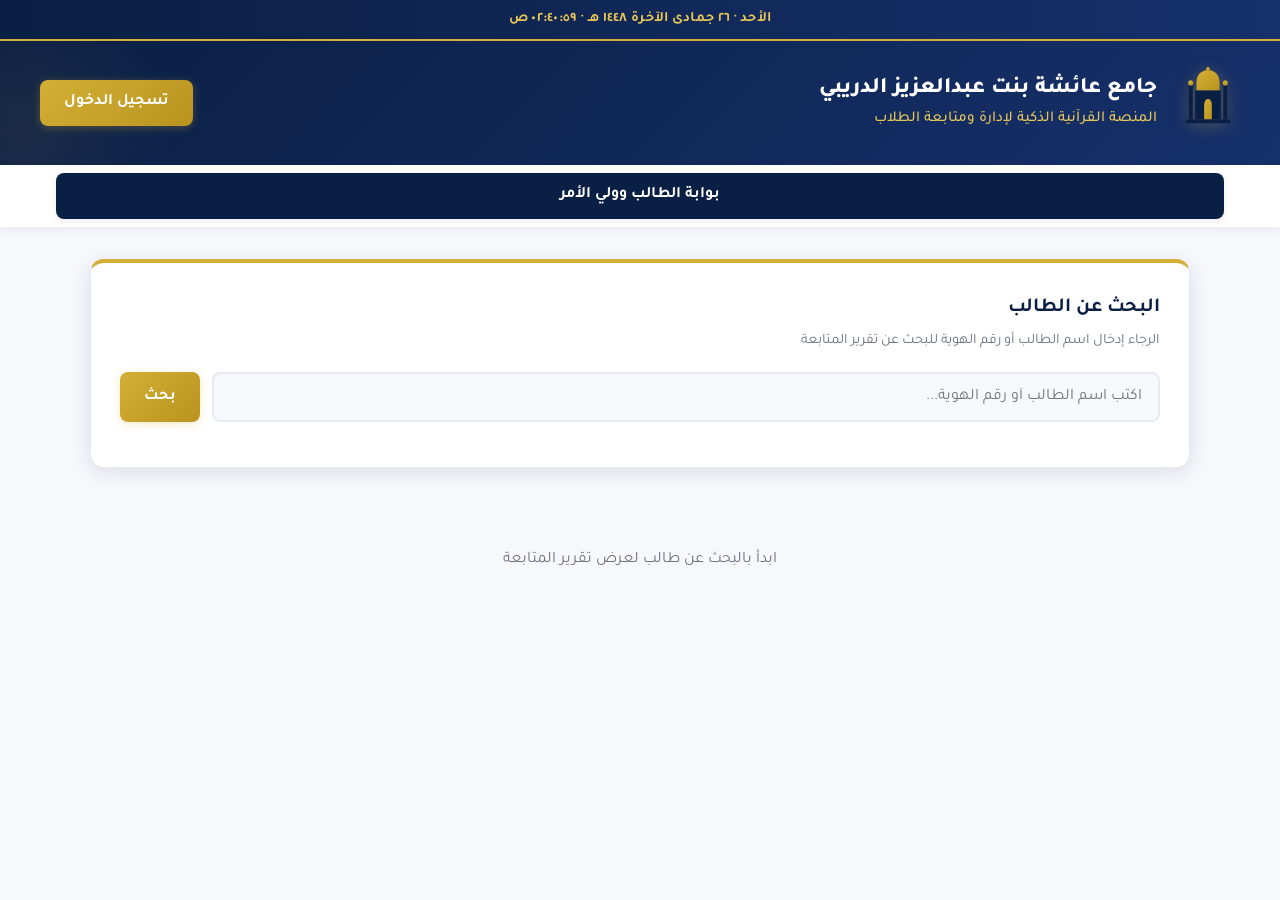
==== commit 92c52bf3: "Add files via upload" ====
--- a/index.html
+++ b/index.html
@@ -12,7 +12,7 @@
 <body>
     <!-- ===== Live Clock Bar ===== -->
     <div class="live-clock-bar">
-        <div id="liveClock" class="live-clock">🕌 —</div>
+        <div id="liveClock" class="live-clock">—</div>
     </div>
 
     <!-- ===== Header ===== -->
@@ -131,7 +131,7 @@
 
                         <!-- Juz Tracker -->
                         <div class="juz-tracker-section">
-                            <h3 class="section-heading">📊 مؤشر تقدم حفظ القرآن الكريم</h3>
+                            <h3 class="section-heading">مؤشر تقدم حفظ القرآن الكريم</h3>
                             <div class="progress-summary">
                                 <div class="progress-info">
                                     <span id="completedJuzCount">0 / 30 جزء</span>
@@ -146,7 +146,7 @@
 
                         <!-- Badges -->
                         <div class="badges-section">
-                            <h3 class="section-heading">🏅 أوسمة التميز</h3>
+                            <h3 class="section-heading">أوسمة التميز</h3>
                             <div class="badges-container" id="badgesContainer"></div>
                         </div>
 
@@ -155,36 +155,43 @@
                             <h3 class="section-heading">تفاصيل آخر متابعة</h3>
                             <div class="details-grid">
                                 <div class="detail-box">
-                                    <span class="detail-icon">✅</span>
+                                    <span class="detail-icon">•</span>
                                     <span class="detail-label">حالة الحضور</span>
                                     <span class="detail-value" id="reportAttendance">—</span>
                                 </div>
                                 <div class="detail-box">
-                                    <span class="detail-icon">📖</span>
+                                    <span class="detail-icon">•</span>
                                     <span class="detail-label">الحفظ الجديد</span>
                                     <span class="detail-value" id="reportMemorization">—</span>
                                 </div>
                                 <div class="detail-box">
-                                    <span class="detail-icon">🔁</span>
+                                    <span class="detail-icon">•</span>
                                     <span class="detail-label">المراجعة</span>
                                     <span class="detail-value" id="reportReview">—</span>
                                 </div>
                                 <div class="detail-box">
-                                    <span class="detail-icon">📍</span>
+                                    <span class="detail-icon">•</span>
                                     <span class="detail-label">خط الوقف الحالي</span>
                                     <span class="detail-value" id="reportStopPoint">—</span>
                                 </div>
                                 <div class="detail-box">
-                                    <span class="detail-icon">⭐</span>
+                                    <span class="detail-icon">•</span>
                                     <span class="detail-label">التقييم</span>
                                     <span class="detail-value" id="reportEvaluation">—</span>
                                 </div>
                                 <div class="detail-box">
-                                    <span class="detail-icon">📝</span>
+                                    <span class="detail-icon">•</span>
                                     <span class="detail-label">ملاحظات المعلم</span>
                                     <span class="detail-value" id="reportNotes">—</span>
                                 </div>
                             </div>
+                        </div>
+
+                        <!-- AI Evaluation Comment -->
+                        <div class="report-details no-print" id="aiEvalBox" style="display:none;">
+                            <h3 class="section-heading">🧠 تعليق تقييم مقترح (AI)</h3>
+                            <p id="aiEvalCommentText" style="background:var(--off-white);border-radius:var(--radius-sm);padding:1rem;line-height:1.9;color:var(--gray-dark);"></p>
+                            <button class="btn btn-outline" style="margin-top:0.6rem;" onclick="copyAIEvalComment()">نسخ التعليق</button>
                         </div>
 
                         <!-- Print Seal (visible only in print) -->
@@ -199,7 +206,7 @@
 
                     <!-- History Table -->
                     <div class="card history-card">
-                        <h3 class="card-title">📜 السجل التاريخي للمتابعات</h3>
+                        <h3 class="card-title">السجل التاريخي للمتابعات</h3>
                         <div class="table-wrap">
                             <table class="history-table" id="historyTable">
                                 <thead>
@@ -263,16 +270,59 @@
                     </div>
                 </div>
 
-                <!-- Teacher Filter -->
+                <!-- Filters (Teacher & Track) -->
                 <div class="card teacher-filter-card">
-                    <h2 class="card-title">اختيار المعلم / الحلقة</h2>
-                    <p class="card-desc">اختر المعلم لعرض طلابه فقط</p>
-                    <div class="form-group">
-                        <label for="teacherFilter">المعلم</label>
-                        <select id="teacherFilter" onchange="filterByTeacher()">
-                            <option value="">— كل المعلمين —</option>
-                        </select>
-                    </div>
+                    <h2 class="card-title">تصفية الطلاب</h2>
+                    <p class="card-desc">اختر المعلم والمسار لعرض الطلاب المحددين</p>
+                    <div class="form-grid">
+                        <div class="form-group" id="teacherFilterGroup">
+                            <label for="teacherFilter">المعلم</label>
+                            <select id="teacherFilter" onchange="filterByTeacher()">
+                                <option value="">— كل المعلمين —</option>
+                            </select>
+                        </div>
+                        <div class="form-group">
+                            <label for="trackFilter">مسار الطالب</label>
+                            <select id="trackFilter" onchange="filterByTrack()">
+                                <option value="all">— كل المسارات —</option>
+                                <option value="أساسي">أساسي</option>
+                                <option value="صيفي">صيفي مكثف</option>
+                            </select>
+                        </div>
+                    </div>
+                </div>
+
+                <!-- Daily AI Summary -->
+                <div class="card ai-insights-card">
+                    <h2 class="card-title">📋 الملخص اليومي الذكي</h2>
+                    <p class="card-desc">نظرة سريعة على حالة الفصل عند بداية اليوم.</p>
+                    <div style="display:flex;align-items:center;gap:1rem;margin-bottom:1.2rem;flex-wrap:wrap;">
+                        <div style="font-weight:800;font-size:1.6rem;color:var(--navy-dark);" id="classHealthScore">—</div>
+                        <div style="flex:1;min-width:150px;height:10px;background:var(--gray-light);border-radius:10px;overflow:hidden;"><div id="classHealthBar" style="height:100%;width:0%;background:linear-gradient(90deg,var(--gold),var(--green));transition:var(--transition);"></div></div>
+                        <span style="font-size:0.85rem;color:var(--gray);">مؤشر صحة الفصل</span>
+                    </div>
+                    <div id="dailySummaryBody"></div>
+                </div>
+
+                <!-- AI Insights -->
+                <div class="card ai-insights-card">
+                    <h2 class="card-title">🧠 التحليل الذكي وتوصيات المعلم</h2>
+                    <p class="card-desc">تحليل تلقائي لكل طالب بناءً على الحضور والتقييمات وكمية الحفظ والمراجعة، مع توصية وشرح مختصر.</p>
+                    <div class="ai-summary-bar" id="aiInsightsSummary"></div>
+                    <div class="ai-insights-grid" id="aiInsightsBody"></div>
+                </div>
+
+                <!-- Early Risk Detection -->
+                <div class="card ai-insights-card">
+                    <h2 class="card-title">⚠️ الإنذار المبكر — طلاب معرّضون للخطر</h2>
+                    <p class="card-desc">توقعات تلقائية لطلاب قد يتوقفون عن الحفظ أو يتغيّبون بكثرة أو يتأخرون عن المسار.</p>
+                    <div class="ai-insights-grid" id="riskCardsBody"></div>
+                </div>
+
+                <!-- Smart Alerts -->
+                <div class="card">
+                    <h2 class="card-title">🔔 تنبيهات ذكية</h2>
+                    <div id="teacherAlertsBody"></div>
                 </div>
 
                 <!-- Record Tracking Form -->
@@ -360,7 +410,7 @@
                             </div>
                         </div>
                         <div class="form-actions">
-                            <button type="submit" class="btn btn-gold">💾 حفظ المتابعة</button>
+                            <button type="submit" class="btn btn-gold">حفظ المتابعة</button>
                             <button type="reset" class="btn btn-outline">إعادة تعيين</button>
                         </div>
                     </form>
@@ -384,9 +434,13 @@
                                 <label for="newStudentTeacher">المعلم التابع له</label>
                                 <select id="newStudentTeacher" required>
                                     <option value="">— اختر المعلم —</option>
-                                    <option value="t1">الشيخ أحمد</option>
-                                    <option value="t2">الشيخ خالد</option>
-                                    <option value="t3">الشيخ عبدالله</option>
+                                </select>
+                            </div>
+                            <div class="form-group">
+                                <label for="newStudentTrack">مسار الطالب</label>
+                                <select id="newStudentTrack" required>
+                                    <option value="أساسي">مسار أساسي (طوال العام)</option>
+                                    <option value="صيفي">مسار صيفي مكثف</option>
                                 </select>
                             </div>
                         </div>
@@ -483,16 +537,54 @@
                 <div class="card">
                     <h2 class="card-title">إجراءات سريعة</h2>
                     <div class="smart-actions-grid">
-                        <button class="btn btn-gold" onclick="copyRegistrationLink()">🔗 نسخ رابط تسجيل طالب جديد</button>
+                        <button class="btn btn-gold" onclick="copyRegistrationLink()">نسخ رابط تسجيل طالب جديد</button>
                         <button class="btn btn-gold" onclick="showAccountsModal()">إدارة الحسابات</button>
                         <button class="btn btn-outline" onclick="exportData()">تصدير البيانات</button>
                         <button class="btn btn-outline" onclick="document.getElementById('adminAddTeacherCard').scrollIntoView({behavior:'smooth'})">إضافة حلقة جديدة</button>
                     </div>
                 </div>
 
+                <!-- AI Supervisor Analytics -->
+                <div class="card ai-insights-card">
+                    <h2 class="card-title">🧠 التحليلات الذكية للمشرف</h2>
+                    <p class="card-desc">تحليل أداء الحلقات والمعلمين تلقائياً، وتحديد الطلاب المعرّضين للخطر عبر كل الحلقات.</p>
+                    <div style="margin:0.8rem 0 1.2rem;font-size:0.95rem;"><strong>أفضل حلقة حالياً:</strong> <span id="bestCircleName">—</span></div>
+
+                    <h3 style="font-size:1rem;color:var(--navy-dark);margin-bottom:0.6rem;">مقارنة أداء الحلقات</h3>
+                    <div id="circleComparisonBody" style="margin-bottom:1.5rem;"></div>
+
+                    <h3 style="font-size:1rem;color:var(--navy-dark);margin-bottom:0.6rem;">ترتيب المعلمين وتقييم الأداء</h3>
+                    <div class="table-wrap" style="margin-bottom:1.5rem;">
+                        <table class="history-table">
+                            <thead><tr><th>#</th><th>المعلم</th><th>الطلاب</th><th>مؤشر الأداء</th><th>ممتازون</th><th>في خطر</th><th>توصية ذكية</th></tr></thead>
+                            <tbody id="teacherRankingBody"></tbody>
+                        </table>
+                    </div>
+
+                    <h3 style="font-size:1rem;color:var(--navy-dark);margin-bottom:0.6rem;">طلاب معرّضون للخطر (كل الحلقات)</h3>
+                    <div class="ai-insights-grid" id="adminRiskBody"></div>
+                </div>
+
+                <!-- Smart Alerts (Admin) -->
+                <div class="card">
+                    <h2 class="card-title">🔔 التنبيهات الذكية</h2>
+                    <div id="adminAlertsBody"></div>
+                </div>
+
+                <!-- Reports -->
+                <div class="card">
+                    <h2 class="card-title">📊 التقارير الأسبوعية والشهرية</h2>
+                    <p class="card-desc">تقرير شامل بالإحصائيات وأفضل الطلاب وترتيب الحلقات، جاهز للطباعة أو الحفظ كملف PDF.</p>
+                    <div class="smart-actions-grid">
+                        <button class="btn btn-gold" onclick="generateReport('weekly')">تقرير أسبوعي</button>
+                        <button class="btn btn-gold" onclick="generateReport('monthly')">تقرير شهري</button>
+                    </div>
+                    <p style="font-size:0.8rem;color:var(--gray);margin-top:0.8rem;">عند فتح نافذة الطباعة، اختر "حفظ كملف PDF" (Save as PDF) كوجهة الطباعة لتنزيله كـ PDF.</p>
+                </div>
+
                 <!-- New Registration Requests -->
                 <div class="card" id="pendingRegsCard">
-                    <h2 class="card-title">📥 طلبات التسجيل الجديدة</h2>
+                    <h2 class="card-title">طلبات التسجيل الجديدة</h2>
                     <p class="card-desc">طلبات وصلت عبر رابط التسجيل العام — بانتظار القبول أو الرفض</p>
                     <div class="table-wrap">
                         <table class="history-table" id="pendingRegsTable">
@@ -560,14 +652,24 @@
                 <!-- Manage All Students -->
                 <div class="card">
                     <h2 class="card-title">إدارة جميع الطلاب</h2>
-                    <p class="card-desc">عرض جميع الطلاب مع إمكانية النقل بين الحلقات</p>
+                    <p class="card-desc">عرض جميع الطلاب مع إمكانية النقل، تعديل المسار، والأرشفة</p>
                     
-                    <!-- Filter -->
-                    <div class="form-group" style="max-width:400px;margin-bottom:1rem;">
-                        <label for="adminStudentFilter">تصفية بالحلقة</label>
-                        <select id="adminStudentFilter" onchange="renderAdminStudentsTable()">
-                            <option value="">— كل الحلقات —</option>
-                        </select>
+                    <!-- Filters -->
+                    <div class="form-grid" style="margin-bottom:1rem;">
+                        <div class="form-group">
+                            <label for="adminStudentFilter">تصفية بالحلقة</label>
+                            <select id="adminStudentFilter" onchange="renderAdminStudentsTable()">
+                                <option value="">— كل الحلقات —</option>
+                            </select>
+                        </div>
+                        <div class="form-group">
+                            <label for="adminTrackFilter">تصفية بالمسار</label>
+                            <select id="adminTrackFilter" onchange="document.getElementById('trackFilter').value = this.value; filterByTrack(); renderAdminStudentsTable();">
+                                <option value="all">— كل المسارات —</option>
+                                <option value="أساسي">أساسي</option>
+                                <option value="صيفي">صيفي مكثف</option>
+                            </select>
+                        </div>
                     </div>
 
                     <div class="table-wrap">
@@ -578,8 +680,7 @@
                                     <th>اسم الطالب</th>
                                     <th>رقم الهوية</th>
                                     <th>الحلقة الحالية</th>
-                                    <th>الأجزاء</th>
-                                    <th>المتابعات</th>
+                                    <th>تغيير المسار</th>
                                     <th>نقل إلى</th>
                                     <th>إجراء</th>
                                 </tr>
@@ -588,16 +689,34 @@
                         </table>
                     </div>
                 </div>
-            </div>
-        </section>
-    </main>
+
+                <!-- Archived Students (الأرشيف) -->
+                <div class="card" style="border-top: 4px solid var(--gray);">
+                    <h2 class="card-title">أرشيف الطلاب</h2>
+                    <p class="card-desc">الطلاب الذين تم إنهاء دورتهم (مثل طلاب الصيفي). لا يظهرون للمعلمين.</p>
+                    <div class="table-wrap">
+                        <table class="history-table" id="archivedStudentsTable">
+                            <thead>
+                                <tr>
+                                    <th>#</th>
+                                    <th>اسم الطالب</th>
+                                    <th>رقم الهوية</th>
+                                    <th>المسار السابق</th>
+                                    <th>عدد المتابعات</th>
+                                    <th>إجراء</th>
+                                </tr>
+                            </thead>
+                            <tbody id="archivedStudentsBody"></tbody>
+                        </table>
+                    </div>
+                </div>
 
     <!-- ===== Footer ===== -->
     <footer class="site-footer">
         <p>© نظام جامع عائشة بنت عبدالعزيز الدريبي لإدارة ومتابعة الطلاب</p>
     </footer>
 
-    <!-- Accept Registration Modal (اختيار الحلقة عند قبول الطالب) -->
+    <!-- Accept Registration Modal -->
     <div id="acceptRegModal" class="modal-overlay" onclick="if(event.target===this)closeAcceptRegModal()">
         <div class="modal-content" style="max-width:480px;">
             <div class="modal-header">
@@ -630,7 +749,7 @@
         </div>
     </div>
 
-    <!-- Login Modal (تسجيل الدخول الذكي) -->
+    <!-- Login Modal -->
     <div id="loginModal" class="modal-overlay" onclick="if(event.target===this)closeLoginModal()">
         <div class="modal-content" style="max-width:420px;">
             <div class="modal-header">
@@ -653,18 +772,14 @@
                     <div class="login-options">
                         <label class="remember-me">
                             <input type="checkbox" id="rememberMe">
-                            <span>🔒 تذكرني (حفظ البيانات على هذا الجهاز)</span>
+                            <span>تذكرني (حفظ البيانات على هذا الجهاز)</span>
                         </label>
-                        <a href="javascript:void(0)" onclick="showForgotPasswordModal()" class="forgot-link">🔑 نسيت كلمة المرور؟</a>
+                        <a href="javascript:void(0)" onclick="showForgotPasswordModal()" class="forgot-link">نسيت كلمة المرور؟</a>
                     </div>
                     <div class="form-actions">
                         <button type="submit" class="btn btn-gold" style="width:100%;">دخول</button>
                     </div>
                 </form>
-                <div class="login-hint">
-                    <p>💡 <strong>المشرف العام:</strong> admin / Admin@2024</p>
-                    <p>💡 <strong>المعلمين:</strong> ahmed / Ahmed@123 — khaled / Khaled@123 — abdullah / Abdullah@123</p>
-                </div>
             </div>
         </div>
     </div>
@@ -693,7 +808,7 @@
         </div>
     </div>
 
-    <!-- Accounts Management Modal (للمشرف العام) -->
+    <!-- Accounts Management Modal -->
     <div id="accountsModal" class="modal-overlay" onclick="if(event.target===this)closeAccountsModal()">
         <div class="modal-content" style="max-width:800px;">
             <div class="modal-header">
@@ -729,9 +844,6 @@
                                 <label for="newAccountTeacherId">الحلقة / المعلم</label>
                                 <select id="newAccountTeacherId">
                                     <option value="">— اختر الحلقة —</option>
-                                    <option value="t1">حلقة الشيخ أحمد</option>
-                                    <option value="t2">حلقة الشيخ خالد</option>
-                                    <option value="t3">حلقة الشيخ عبدالله</option>
                                 </select>
                             </div>
                         </div>
@@ -765,6 +877,8 @@
     <!-- Toast Notification -->
     <div id="toast" class="toast"></div>
 
-    <script src="app.js?v=13"></script>
-</body>
+    <!-- Report Print Area (hidden on screen, shown only when printing weekly/monthly reports) -->
+    <div id="reportPrintArea" class="report-print-area"></div>
+
+<script src="app.js?v=999"></script></body>
 </html>
--- a/style.css
+++ b/style.css
@@ -677,6 +677,55 @@
 @media (min-width: 769px) and (max-width: 1024px) { .details-grid { grid-template-columns: repeat(2, 1fr); } .juz-grid { grid-template-columns: repeat(10, 1fr); } }
 
 /* ===== Print Styles ===== */
+/* ===== AI Insights (التحليل الذكي) ===== */
+.ai-insights-card { border-top: 4px solid var(--navy-dark); }
+.ai-summary-bar { display: flex; flex-wrap: wrap; gap: 0.5rem; margin: 0.9rem 0 1.3rem; }
+.ai-summary-chip { padding: 0.35rem 0.9rem; border-radius: 50px; font-size: 0.8rem; font-weight: 700; color: var(--white); }
+.ai-insights-grid { display: grid; grid-template-columns: repeat(auto-fill, minmax(260px, 1fr)); gap: 1rem; }
+.ai-insight-card { border: 1px solid var(--gray-light); border-radius: var(--radius-sm); padding: 1rem; border-right: 5px solid var(--gray); background: var(--off-white); }
+.ai-insight-header { display: flex; justify-content: space-between; align-items: flex-start; gap: 0.5rem; margin-bottom: 0.5rem; flex-wrap: wrap; }
+.ai-insight-name { font-weight: 800; color: var(--navy-dark); }
+.ai-insight-badge { font-size: 0.72rem; font-weight: 800; padding: 0.25rem 0.7rem; border-radius: 50px; color: var(--white); white-space: nowrap; }
+.ai-insight-text { font-size: 0.85rem; color: var(--gray-dark); line-height: 1.7; margin: 0; }
+.ai-excellent { background: var(--green); }
+.ai-warning { background: var(--orange); }
+.ai-critical { background: var(--red); }
+.ai-info { background: var(--navy-soft); }
+.ai-neutral { background: var(--gray); }
+.ai-insight-card.ai-excellent { border-right-color: var(--green); }
+.ai-insight-card.ai-warning { border-right-color: var(--orange); }
+.ai-insight-card.ai-critical { border-right-color: var(--red); }
+.ai-insight-card.ai-info { border-right-color: var(--navy-soft); }
+.ai-insight-card.ai-neutral { border-right-color: var(--gray); }
+
+/* ===== Daily Summary, Risk Cards, Alerts, Circle Comparison ===== */
+.daily-summary-block { margin-bottom: 0.9rem; }
+.daily-summary-names { font-size: 0.85rem; color: var(--gray-dark); margin: 0.35rem 0 0; line-height: 1.7; }
+.risk-chips { display: flex; flex-wrap: wrap; gap: 0.4rem; margin-top: 0.4rem; }
+.risk-chip { font-size: 0.72rem; background: rgba(220, 38, 38, 0.1); color: var(--red); border: 1px solid rgba(220, 38, 38, 0.3); padding: 0.2rem 0.6rem; border-radius: 50px; }
+.alert-item { padding: 0.7rem 1rem; border-radius: var(--radius-sm); background: var(--off-white); border-right: 4px solid var(--gray); margin-bottom: 0.6rem; font-size: 0.88rem; color: var(--gray-dark); }
+.alert-item.alert-attendance { border-right-color: var(--orange); }
+.alert-item.alert-no-review { border-right-color: var(--red); }
+.alert-item.alert-surah { border-right-color: var(--navy-soft); }
+.alert-item.alert-pending { border-right-color: var(--gold); }
+.circle-compare-row { display: flex; align-items: center; gap: 0.8rem; margin-bottom: 0.7rem; }
+.circle-compare-name { min-width: 110px; font-size: 0.85rem; font-weight: 700; color: var(--navy-dark); }
+.circle-compare-bar-wrap { flex: 1; height: 10px; background: var(--gray-light); border-radius: 10px; overflow: hidden; }
+.circle-compare-bar { height: 100%; background: linear-gradient(90deg, var(--gold), var(--green)); }
+.circle-compare-value { font-size: 0.85rem; font-weight: 700; color: var(--gray-dark); min-width: 40px; text-align: left; }
+
+/* ===== Report Print Area (Feature 8) ===== */
+.report-print-area { display: none; }
+.report-print-header h1 { font-size: 1.3rem; color: var(--navy-dark); margin-bottom: 0.3rem; }
+.report-print-header p { font-size: 0.85rem; color: var(--gray); margin-bottom: 1.2rem; }
+.report-print-stats { display: flex; gap: 1rem; margin-bottom: 1.5rem; flex-wrap: wrap; }
+.report-print-stats div { flex: 1; min-width: 120px; text-align: center; border: 1px solid var(--gray-light); border-radius: var(--radius-sm); padding: 0.8rem; }
+.report-print-stats strong { display: block; font-size: 1.4rem; color: var(--navy-dark); }
+.report-print-stats span { font-size: 0.8rem; color: var(--gray); }
+.report-print-table { width: 100%; border-collapse: collapse; margin-bottom: 1.5rem; }
+.report-print-table th, .report-print-table td { border: 1px solid var(--gray-light); padding: 0.5rem 0.7rem; text-align: right; font-size: 0.85rem; }
+.report-print-table th { background: var(--navy-dark); color: var(--white); }
+
 @media print {
     body { background: var(--white); }
     .live-clock-bar, .site-header, .tabs-nav, .site-footer, .search-card, .empty-state, .no-print, .toast, #teacher-panel, #admin-panel, .modal-overlay { display: none !important; }
@@ -695,5 +744,7 @@
     .report-divider, .report-student-info, .detail-box, .history-table thead, .badge, .progress-bar, .badge-medal { print-color-adjust: exact; -webkit-print-color-adjust: exact; }
     .history-table { font-size: 0.85rem; }
     .history-table th { background: #0a1f44 !important; color: #fff !important; }
+    body.printing-report #student-portal, body.printing-report #reportSection, body.printing-report .search-card { display: none !important; }
+    body.printing-report .report-print-area { display: block !important; }
     @page { margin: 1.5cm; }
 }
